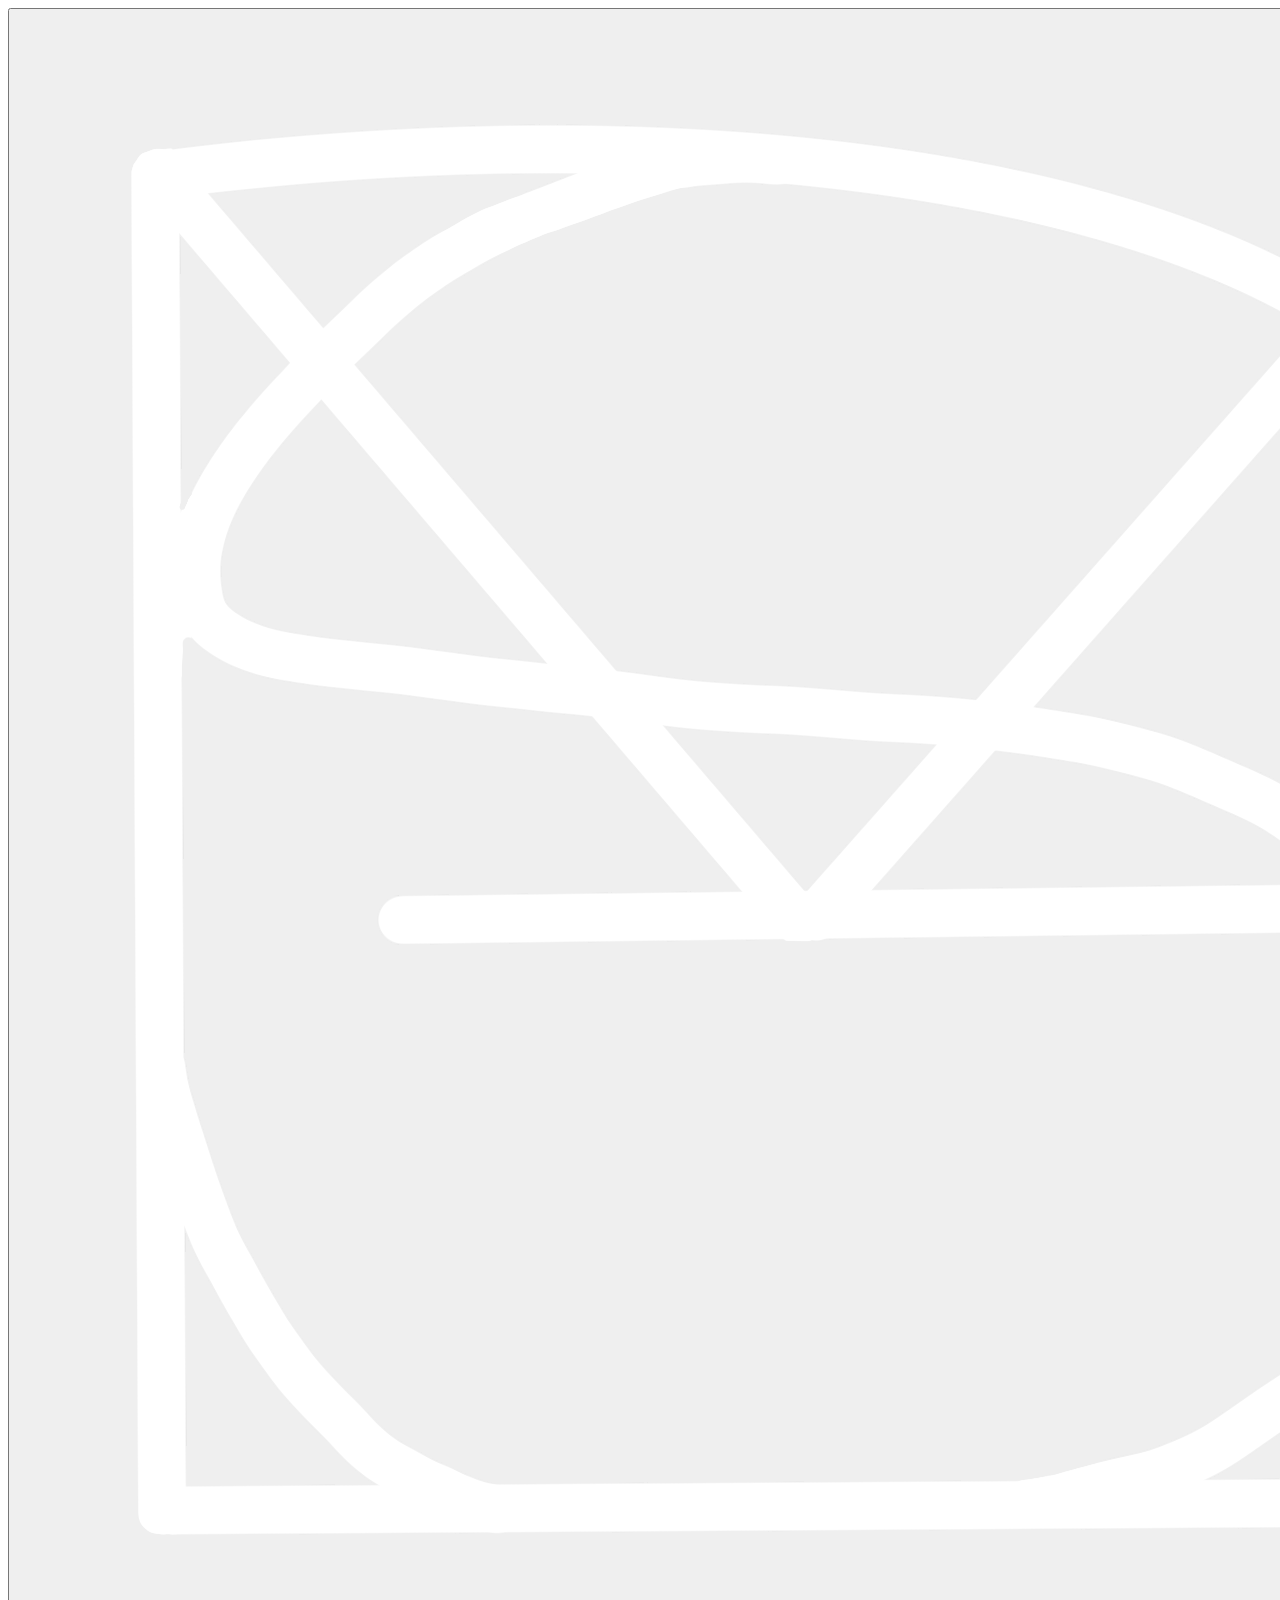
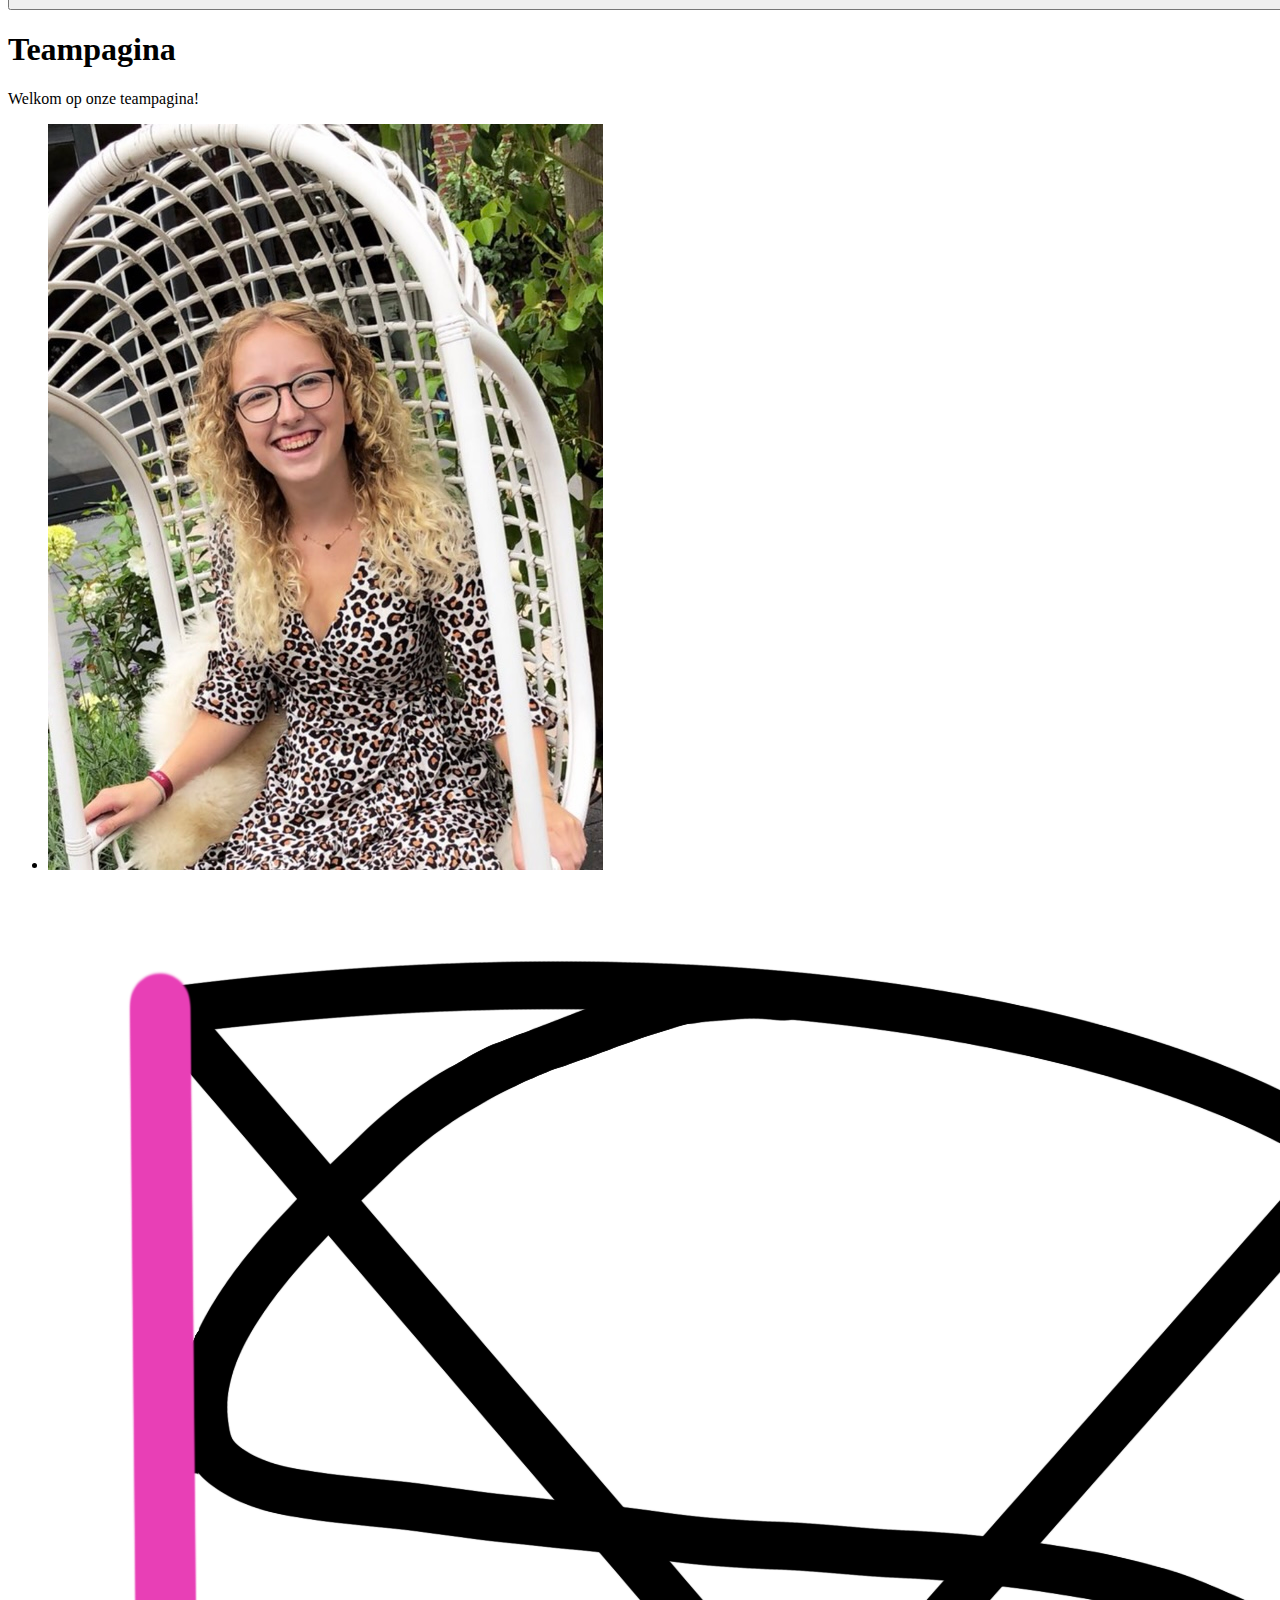
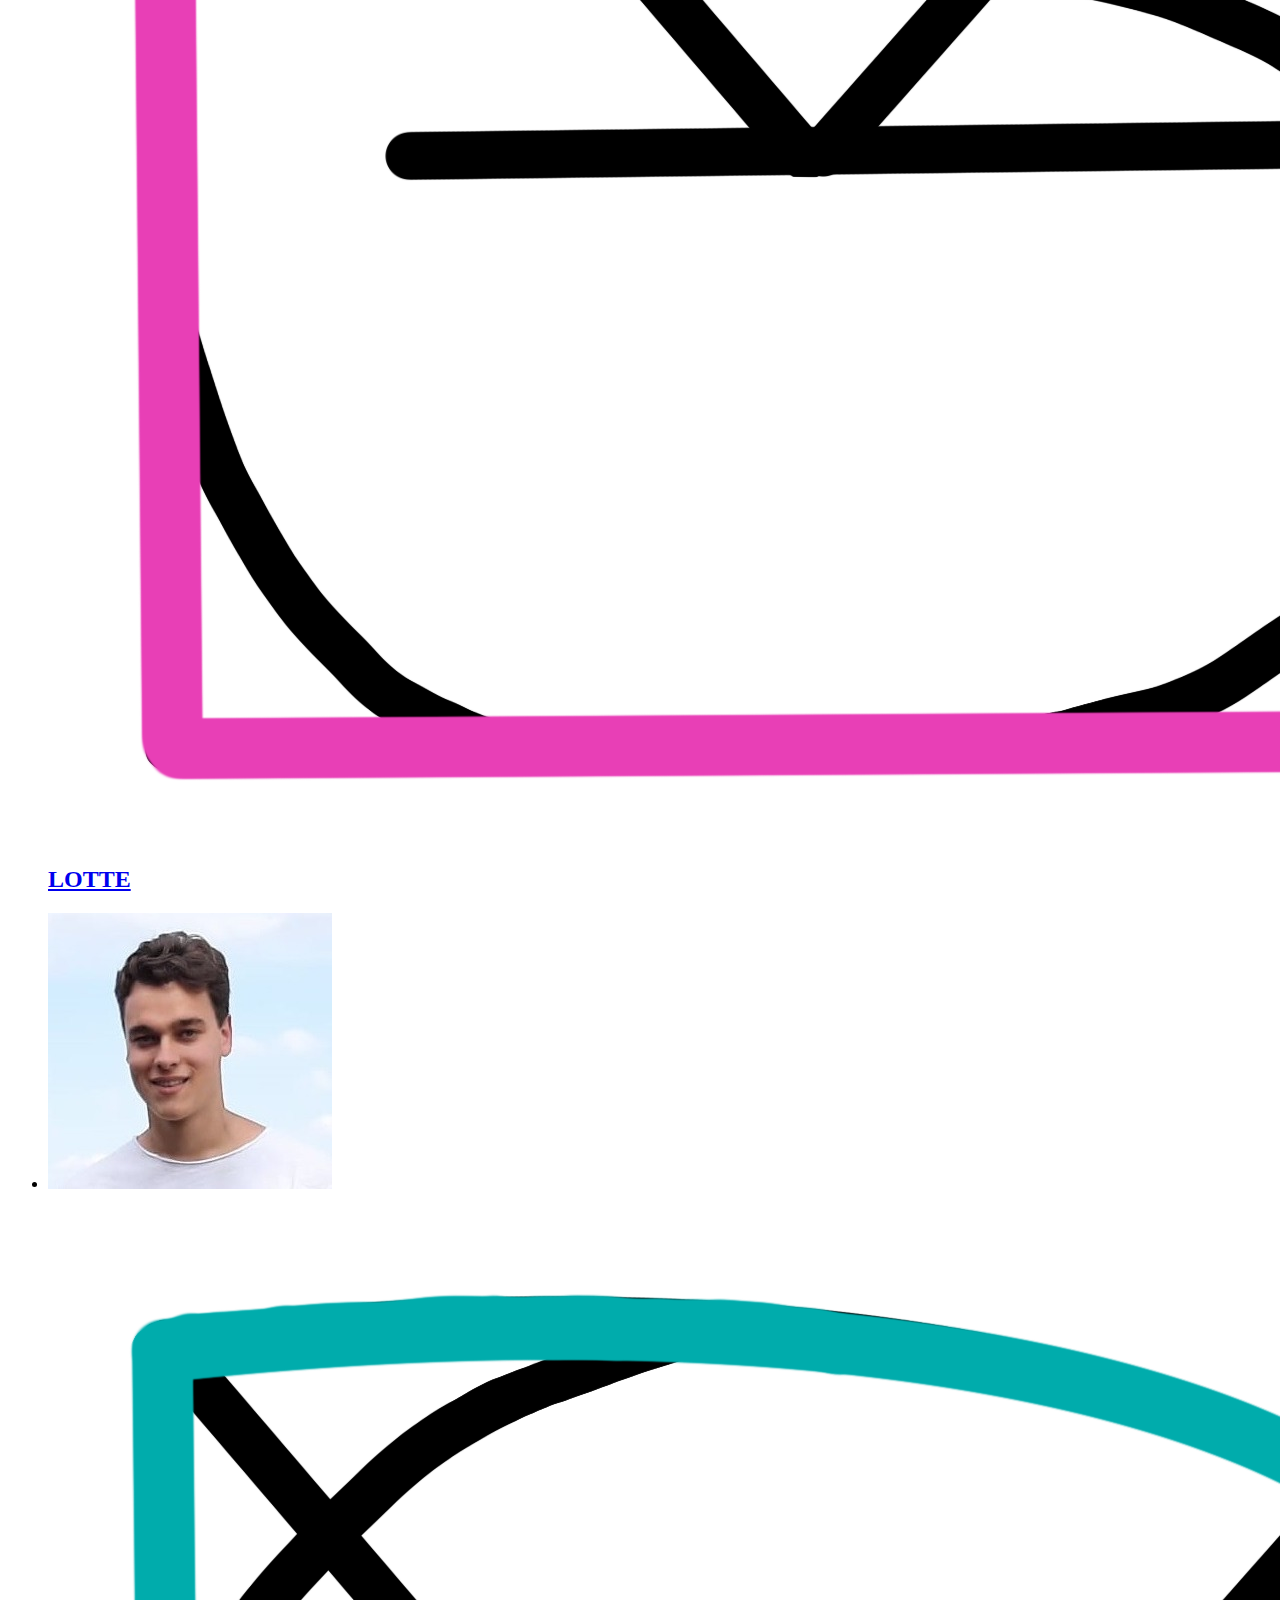
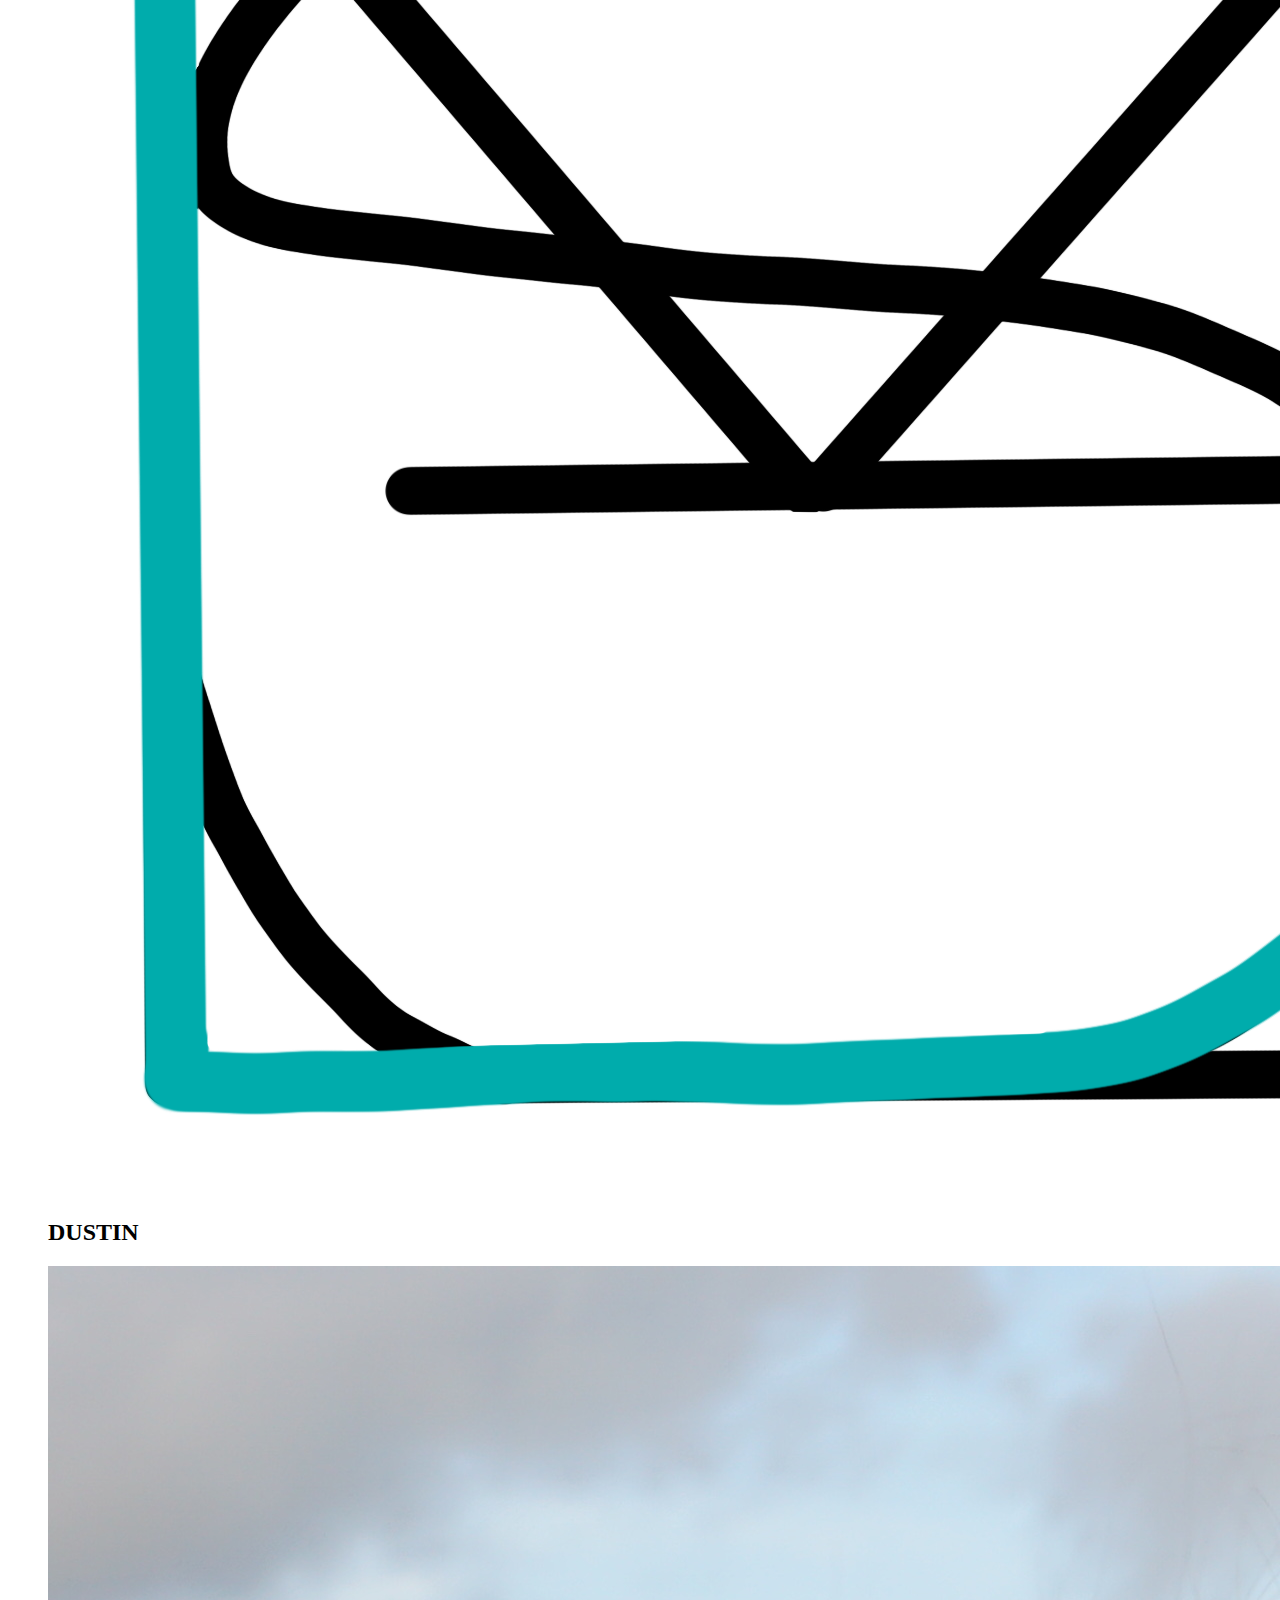
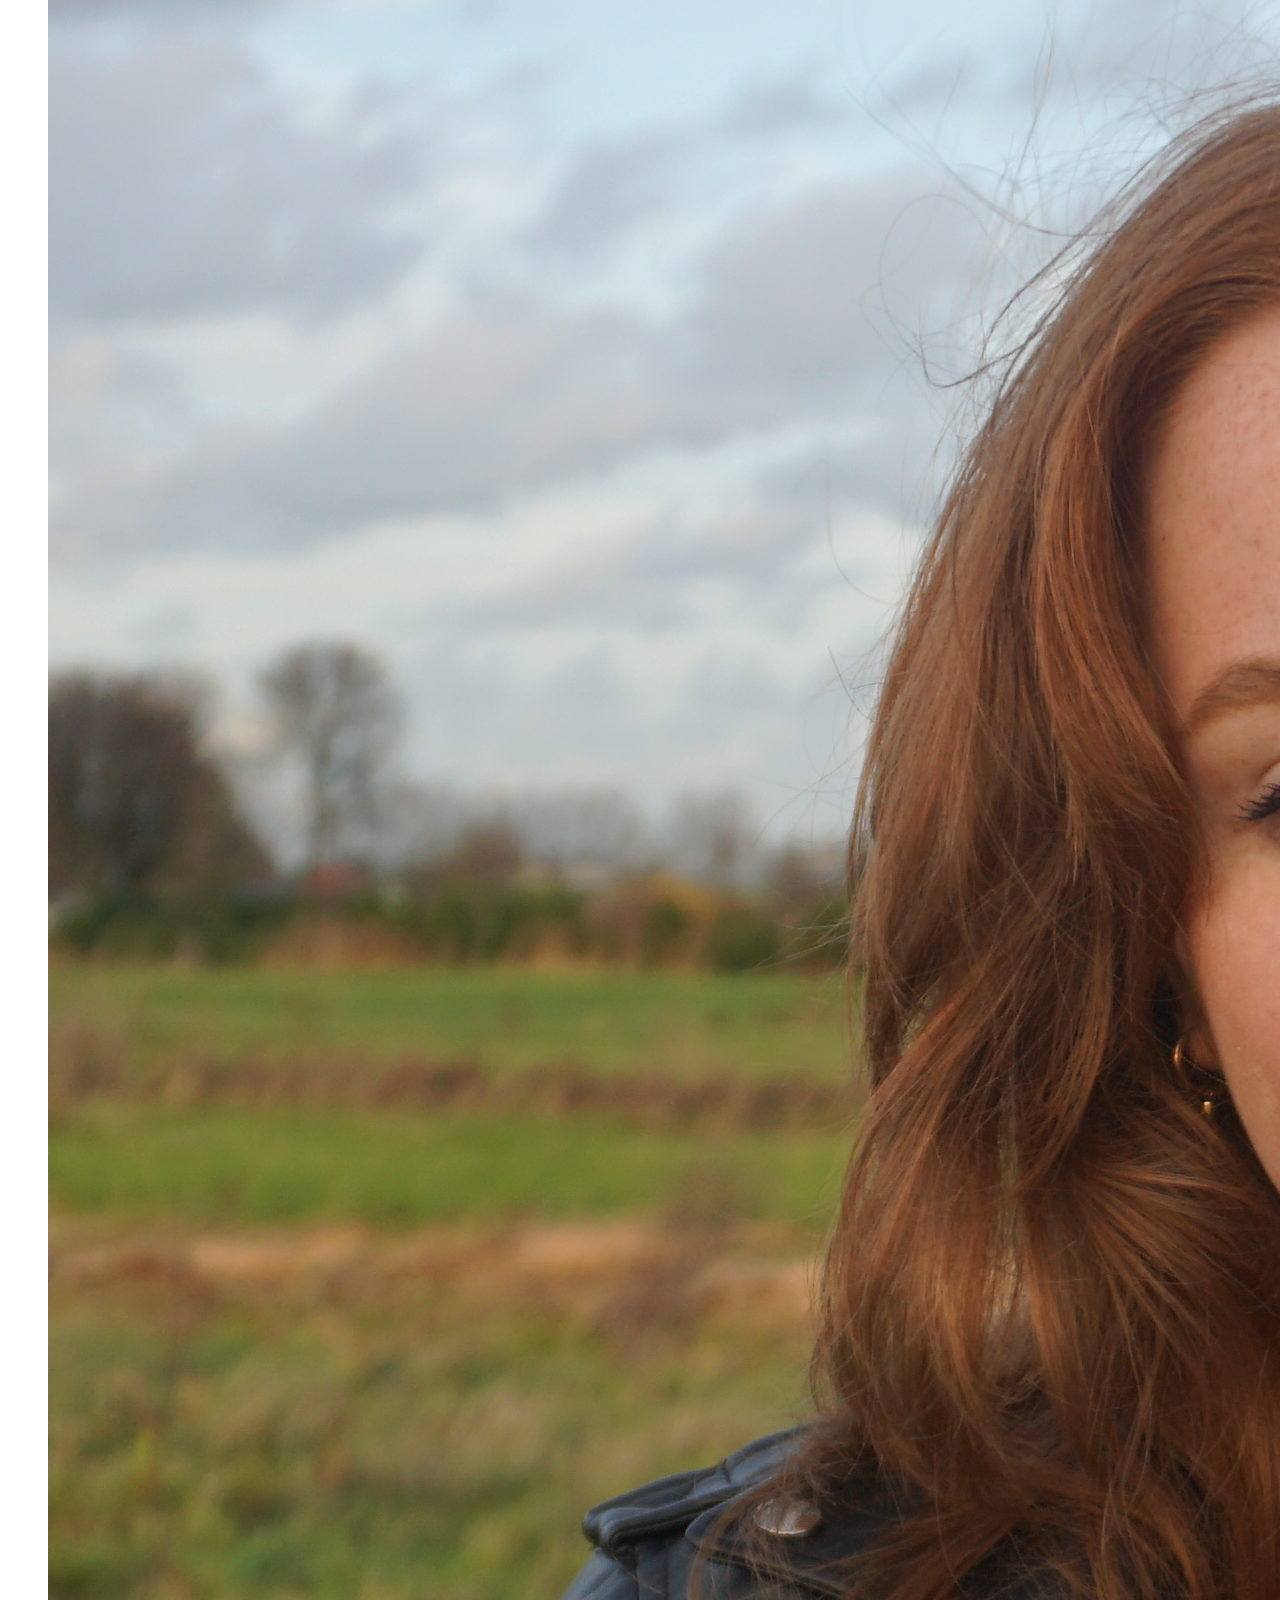
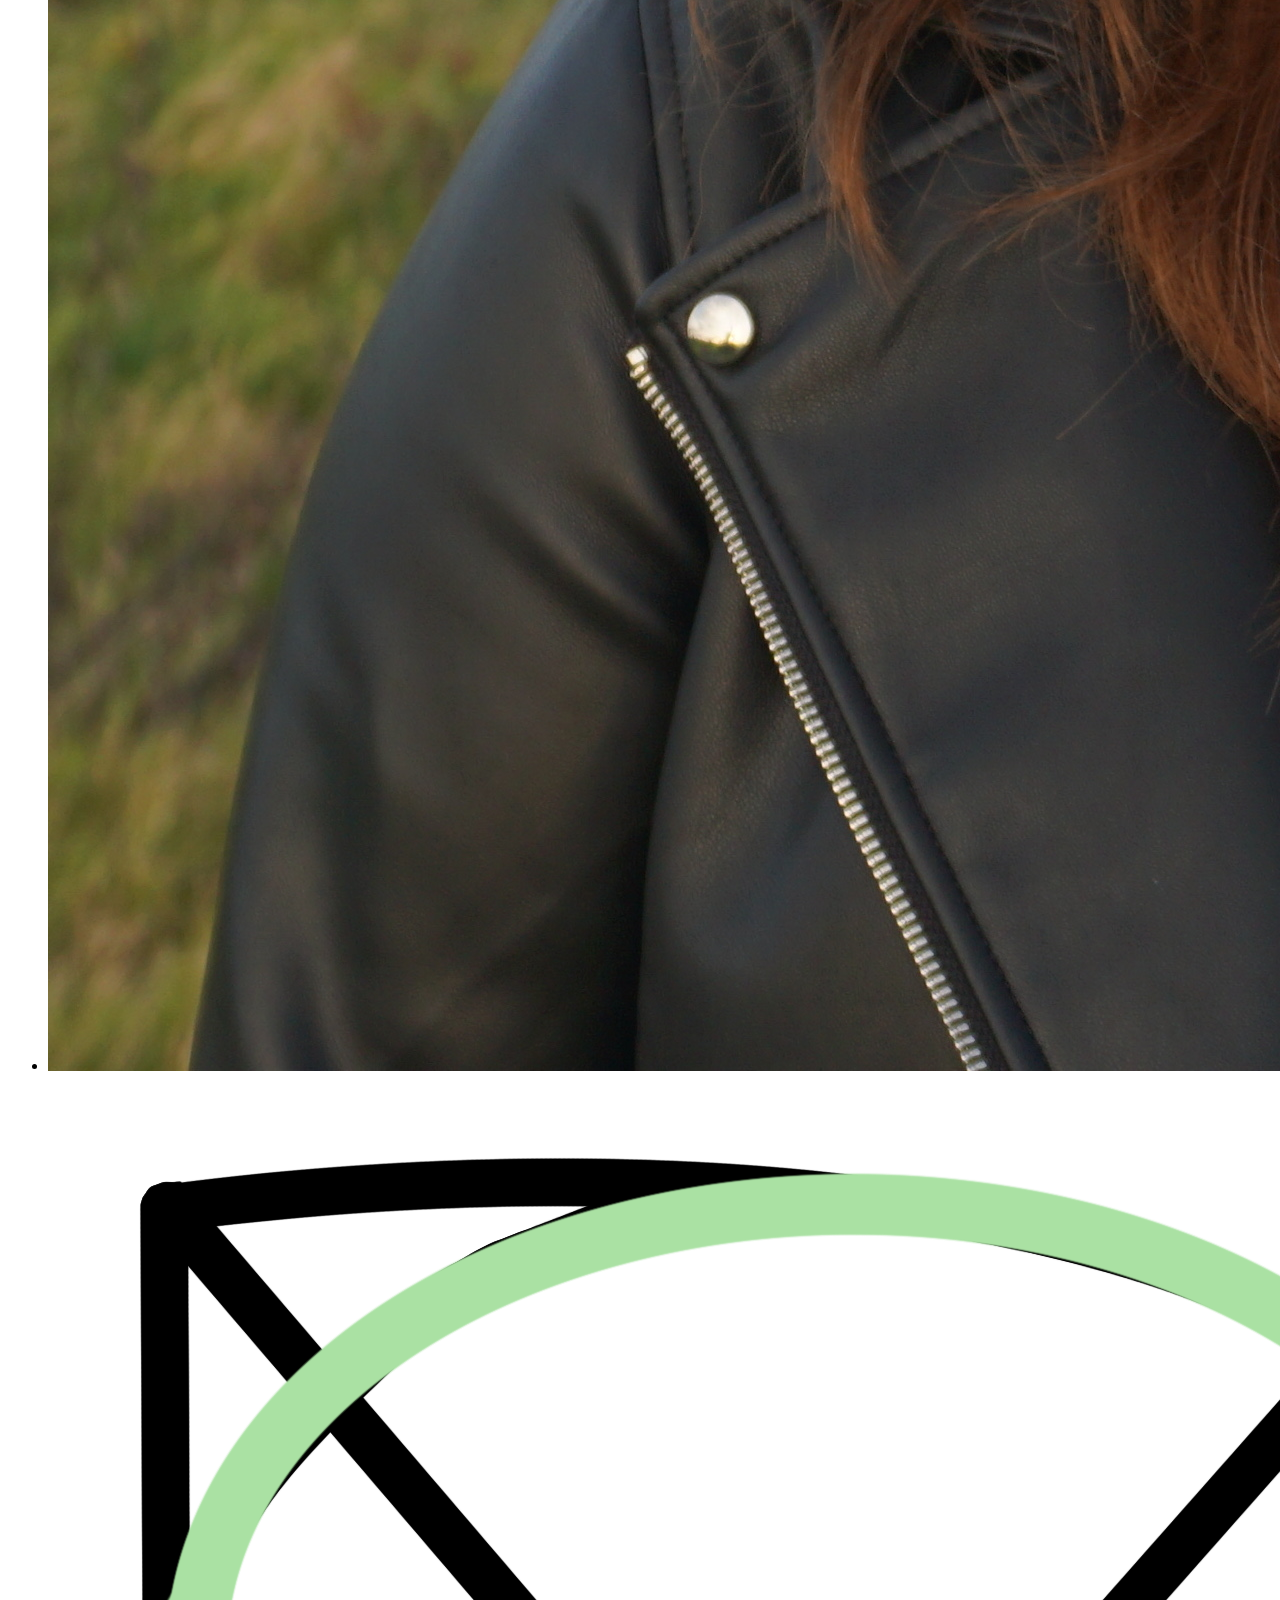
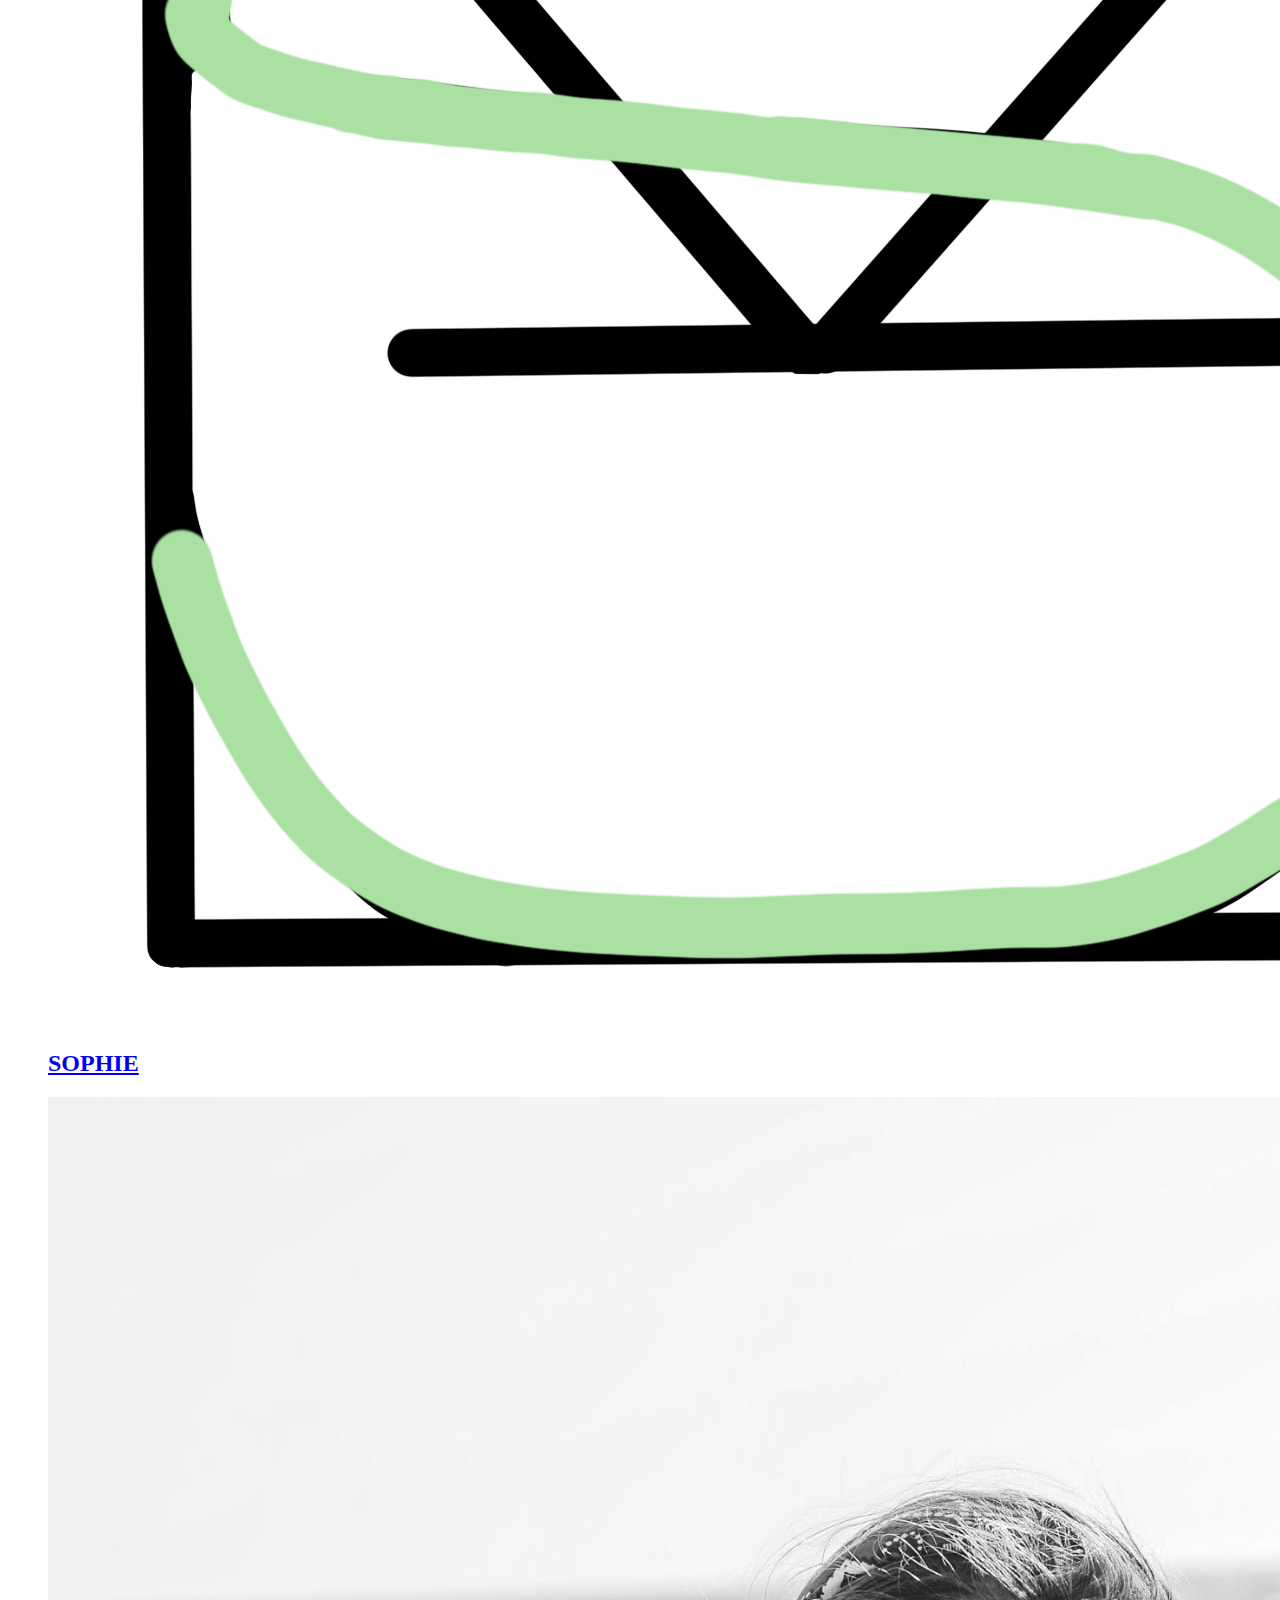
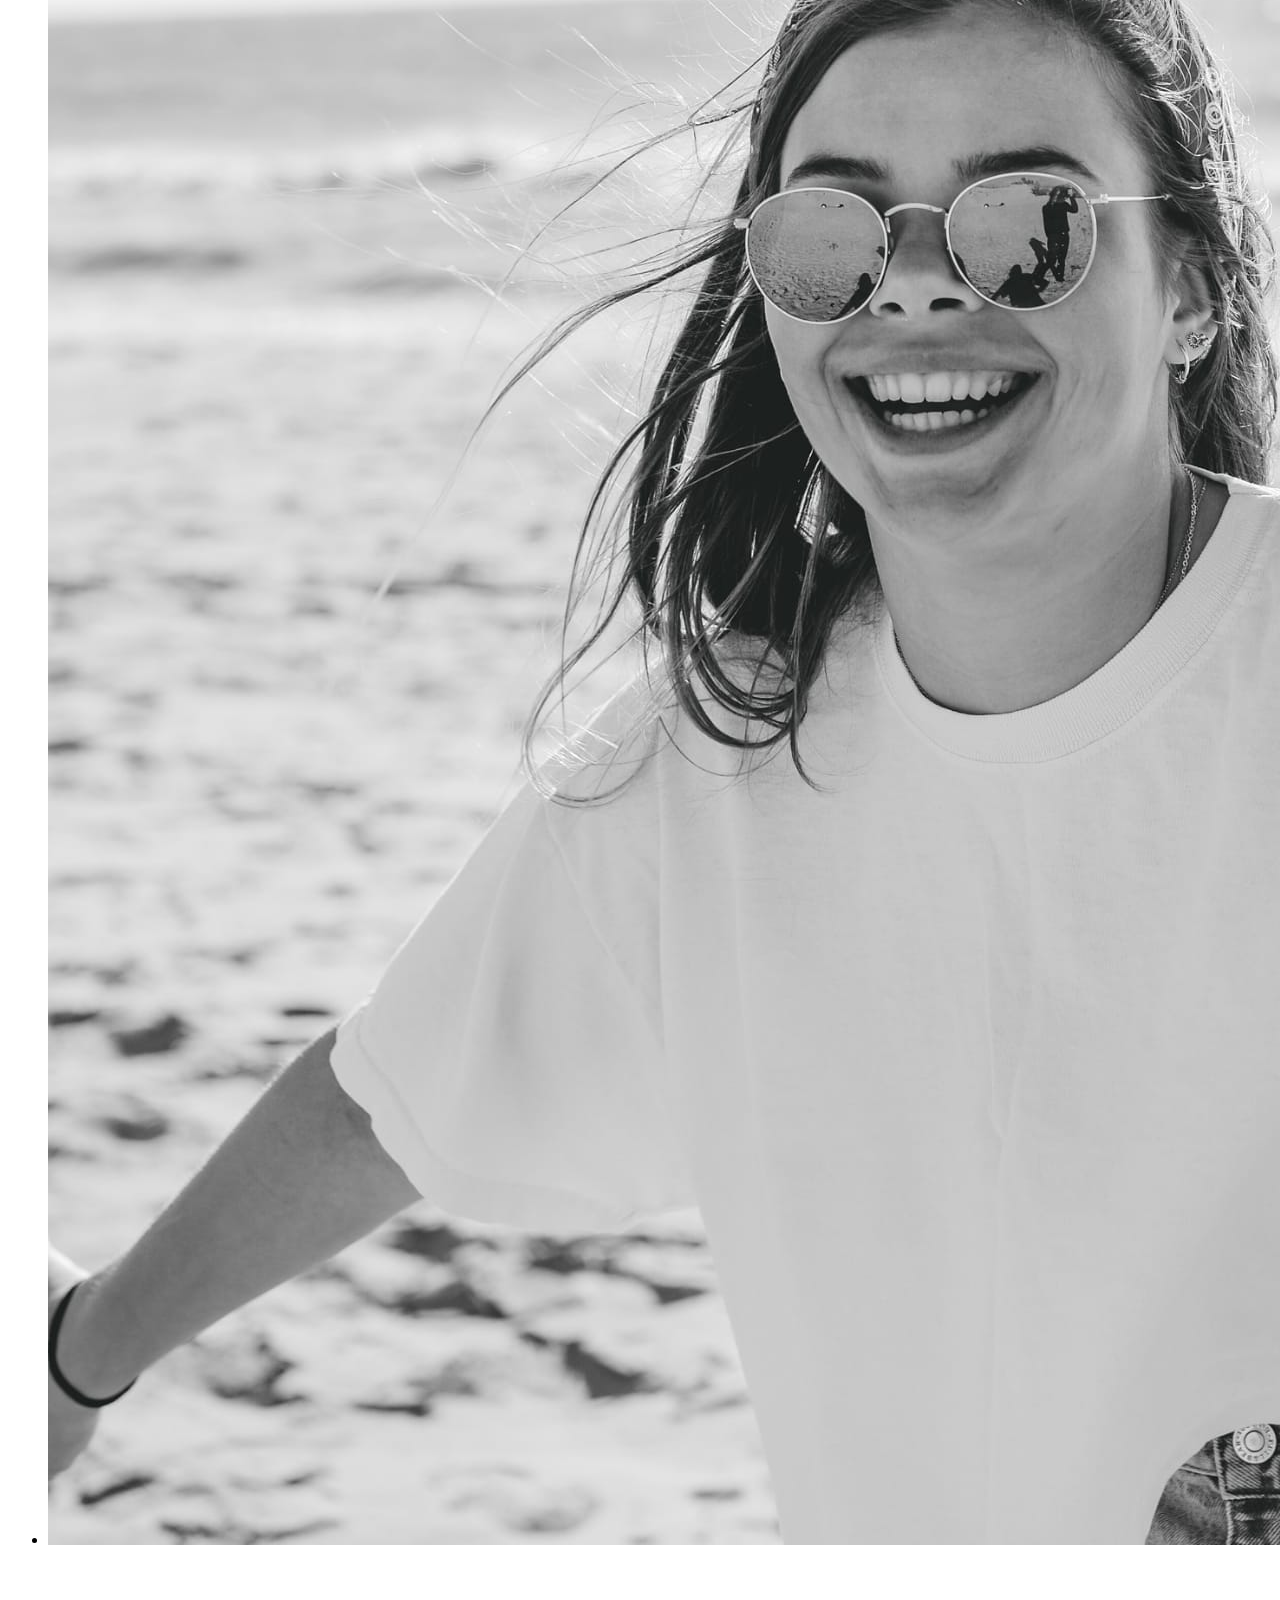
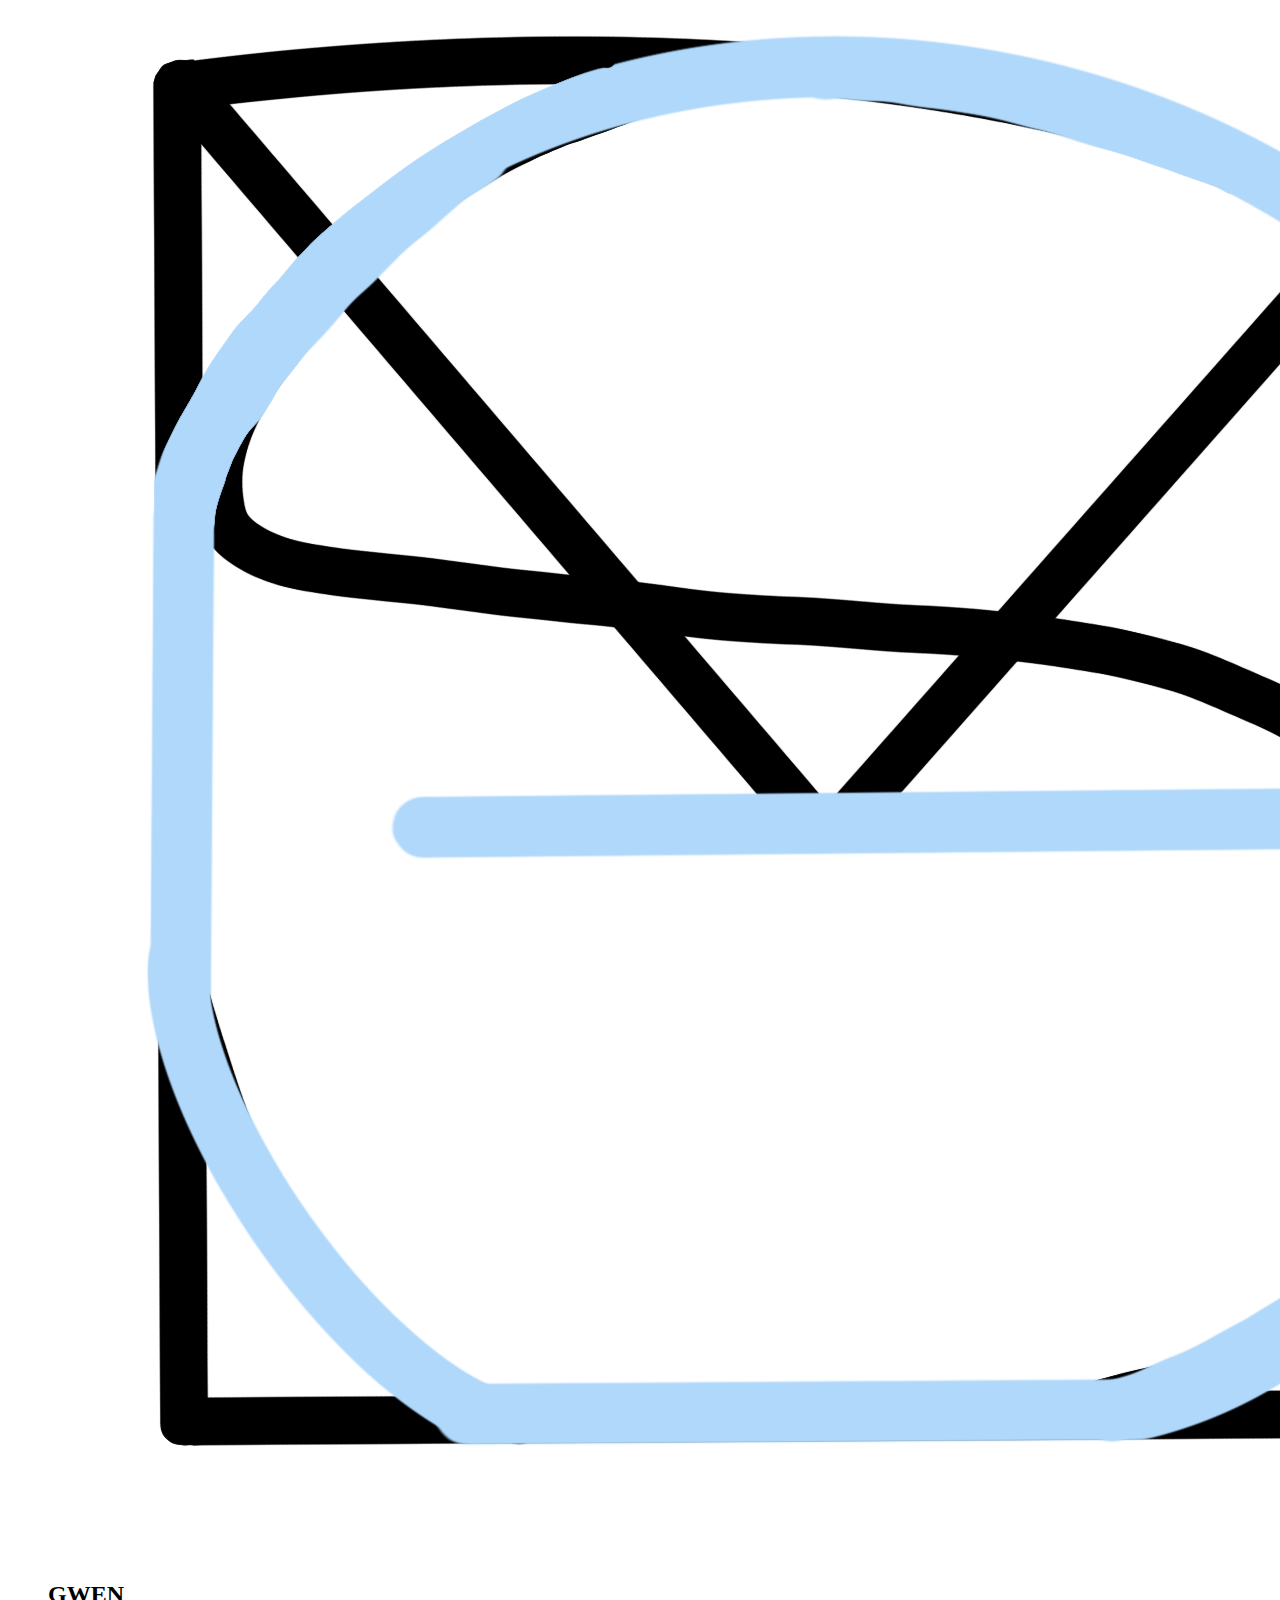
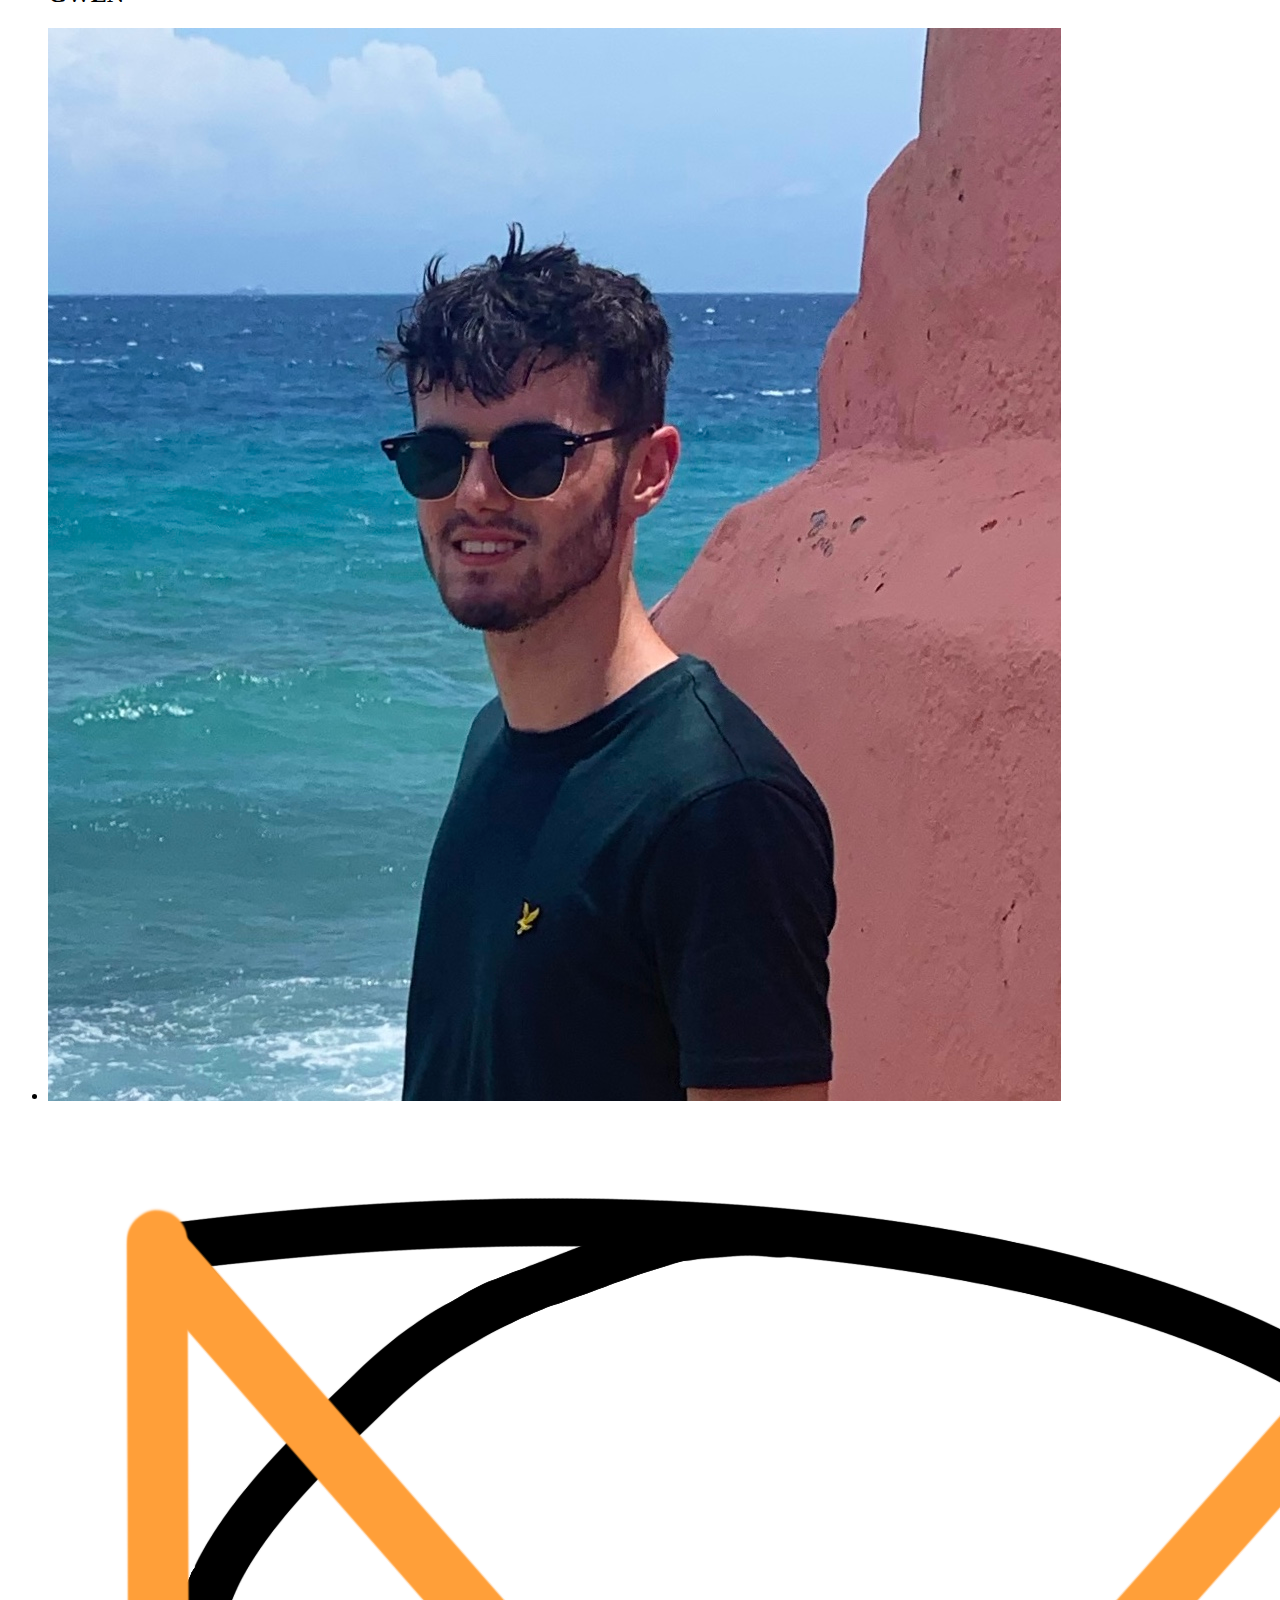
==== HTML/teampagina.html @ a1f8ea39 "lotte&sophie werkt" ====
<!DOCTYPE html>
<html lang="en">
<head>
    <meta charset="UTF-8">
    <meta name="viewport" content="width=device-width, initial-scale=1.0">
    <link rel="stylesheet" href="../css/style-team.css">

    <title>Teampagina</title>
</head>
<body>
    <main>

    <nav>
    <button><img src="../images/logo-wit.png" alt="logo"></button>
    <h1>Teampagina</h1>
    </nav>

    <p>Welkom op onze teampagina!</p>
    <ul>
        <li>
            <a href="../lotte-kaartje/index.html">
                <img src="../images/Lotte.jpg" alt="Foto Lotte">
                <img src="../images/letter-lotte.png" alt="letter lotte">
                <h2>LOTTE</h2>
            </a>
        </li>
        <li>
            <a>
                <img src="../images/Dustin.jpeg" alt="Foto Dustin">
                <img src="../images/letter-dustin.png" alt="Foto Lotte">
                <h2>DUSTIN</h2>
            </a>
        </li>
        <li>
            <a href="../sophie-kaartje/index.html">
                <img src="../images/sophie.JPG" alt="Foto Sophie">
                <img src="../images/letter-sophie.png" alt="Foto Lotte">
                <h2>SOPHIE</h2>
            </a>
        </li>
        <li>
            <a>
                <img src="../images/gwen.jpeg" alt="Foto Gwen">
                <img src="../images/letter-gwen.png" alt="Foto Lotte">
                <h2>GWEN</h2>
            </a>
        </li>
        <li>
            <a>
                <img src="../images/mark.jpg" alt="Foto Mark">
                <img src="../images/letter-mark.png" alt="Foto Lotte">
                <h2>MARK</h2>
            </a>
        </li>
    </ul>
</main>

<script src="../js/script-team.js"></script>
</body>
</html>
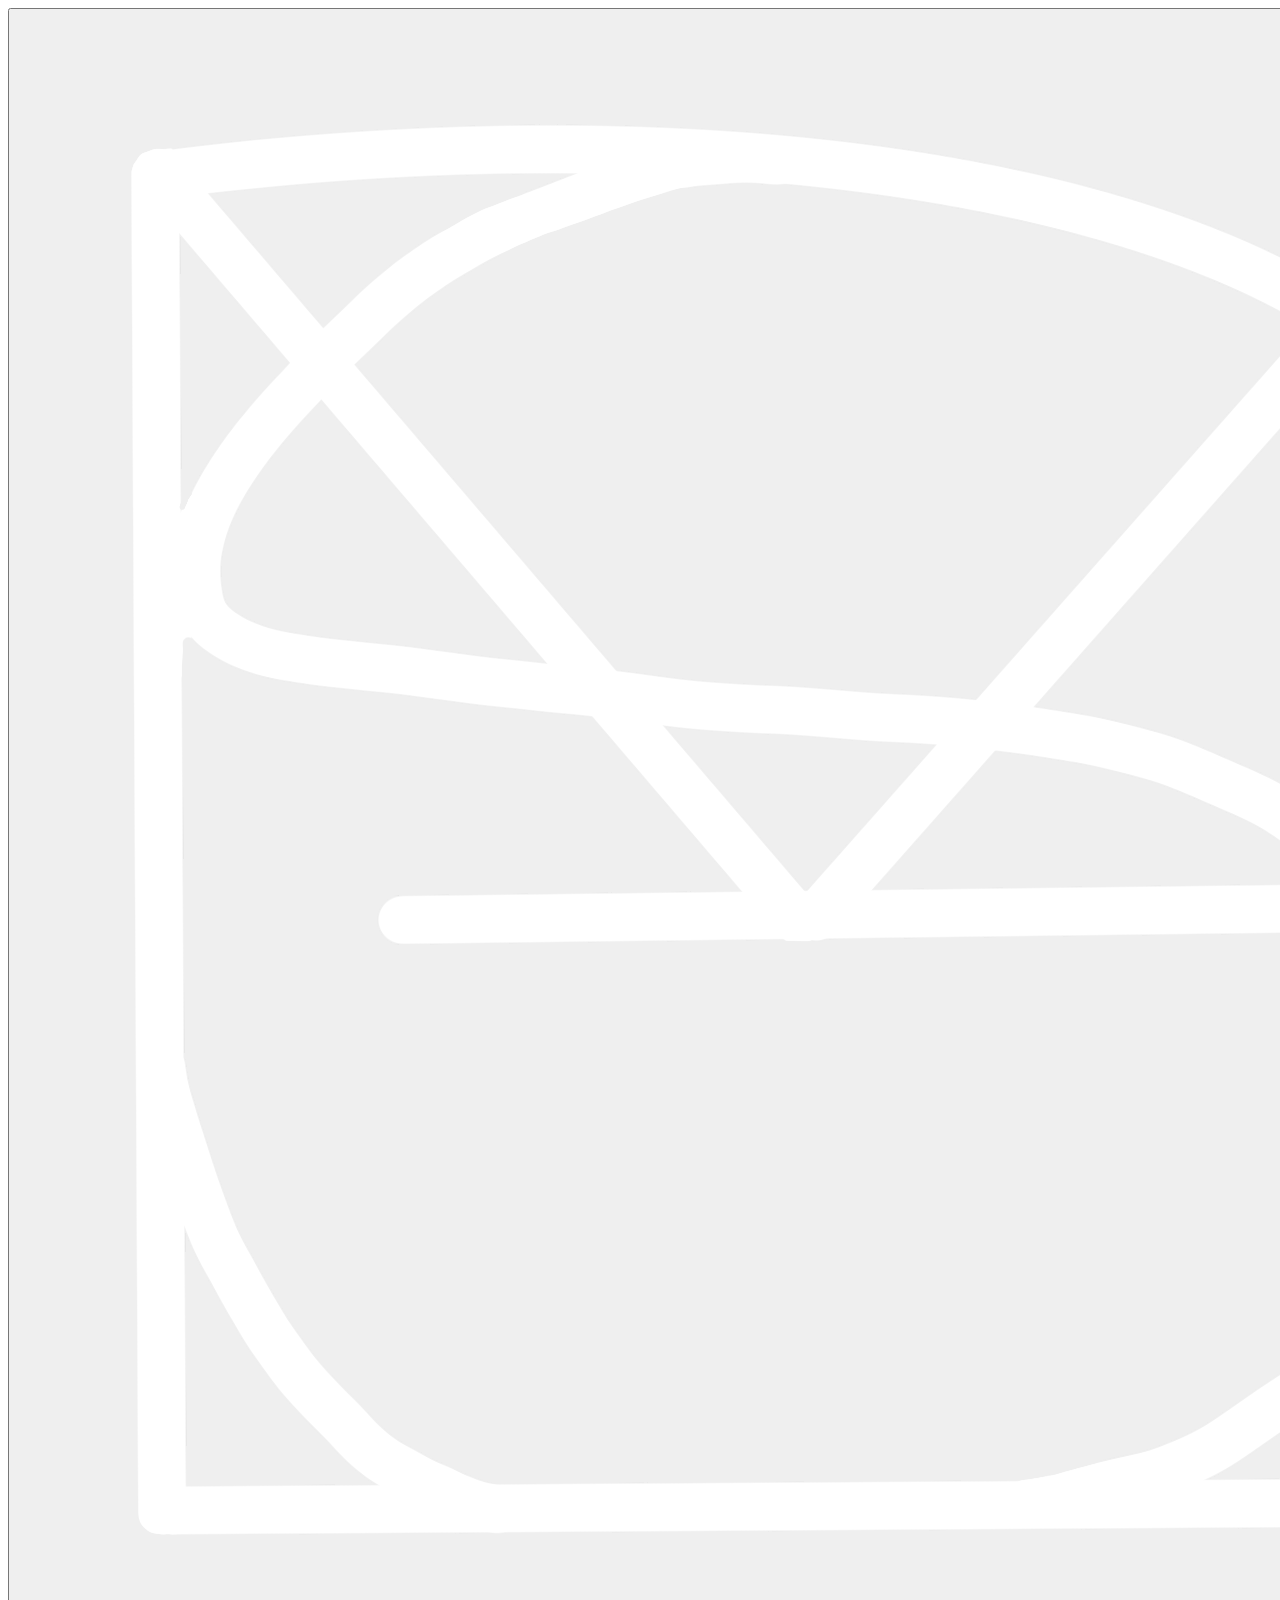
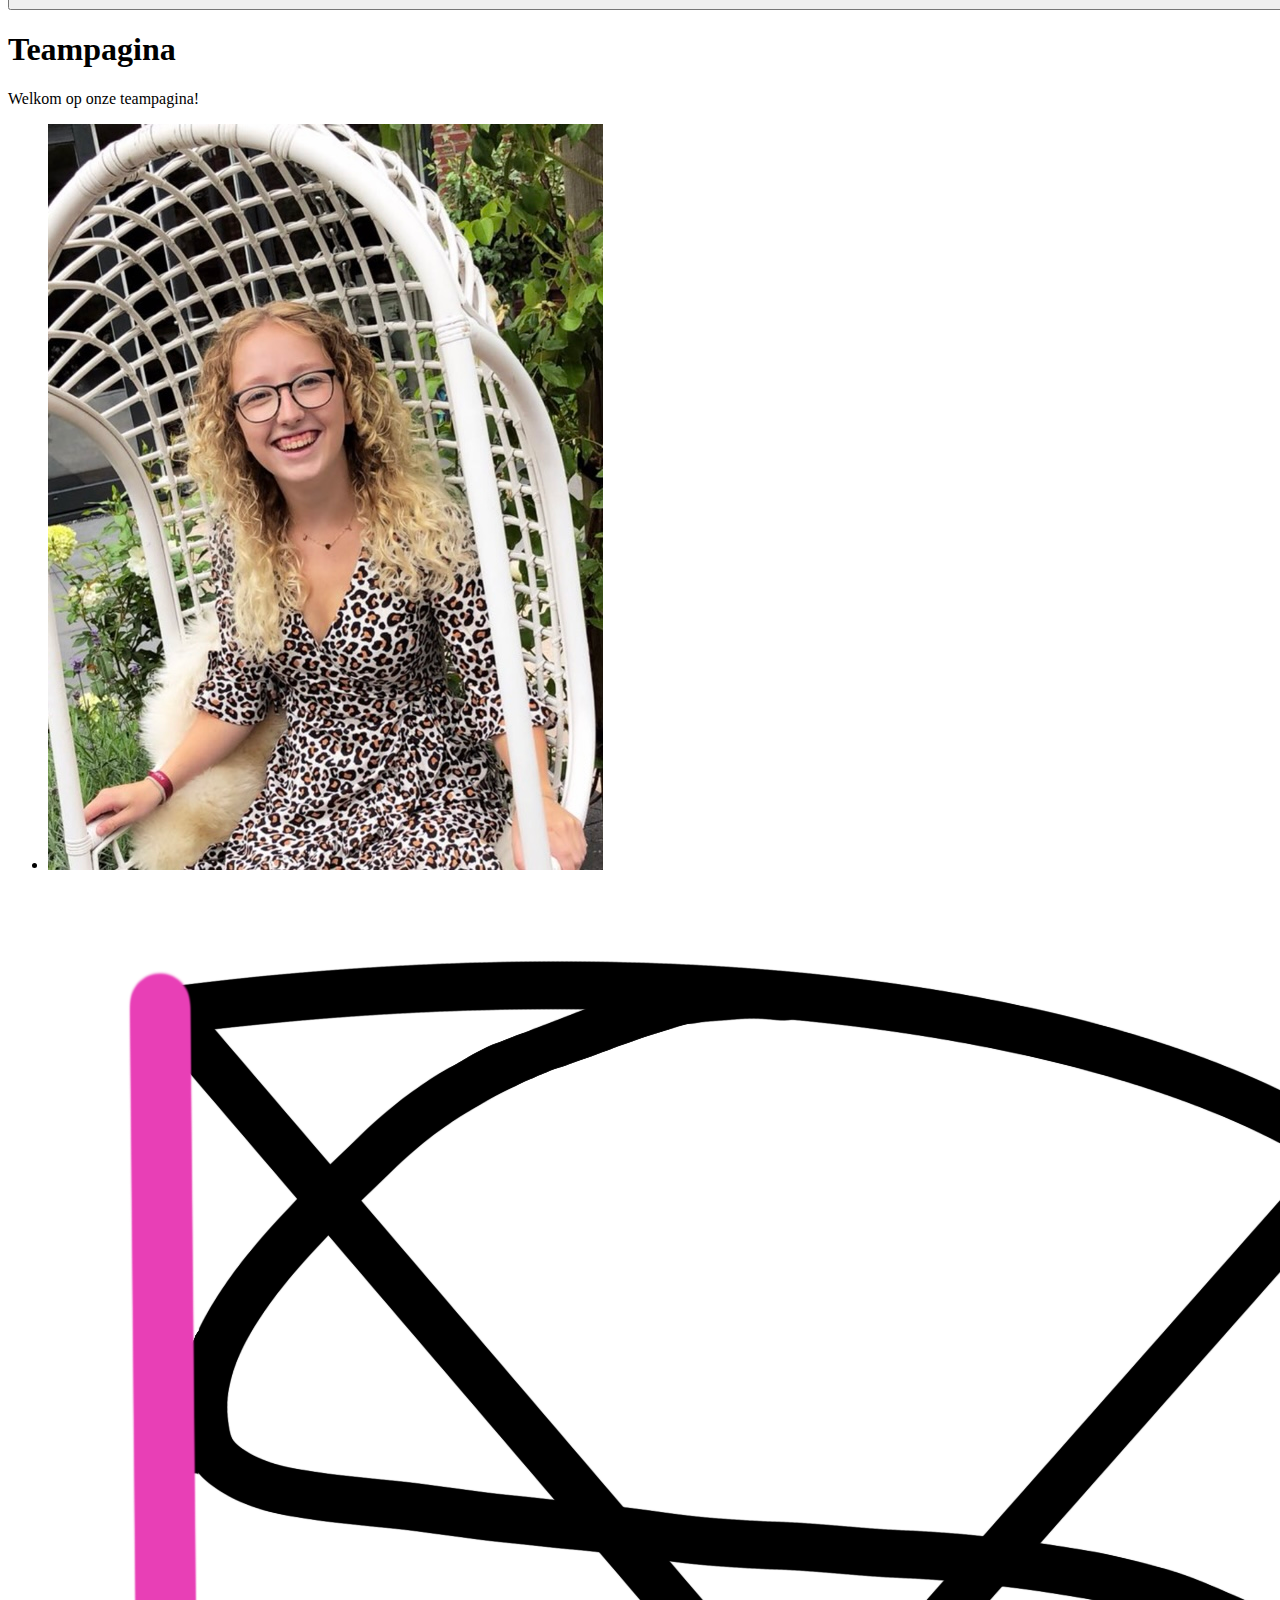
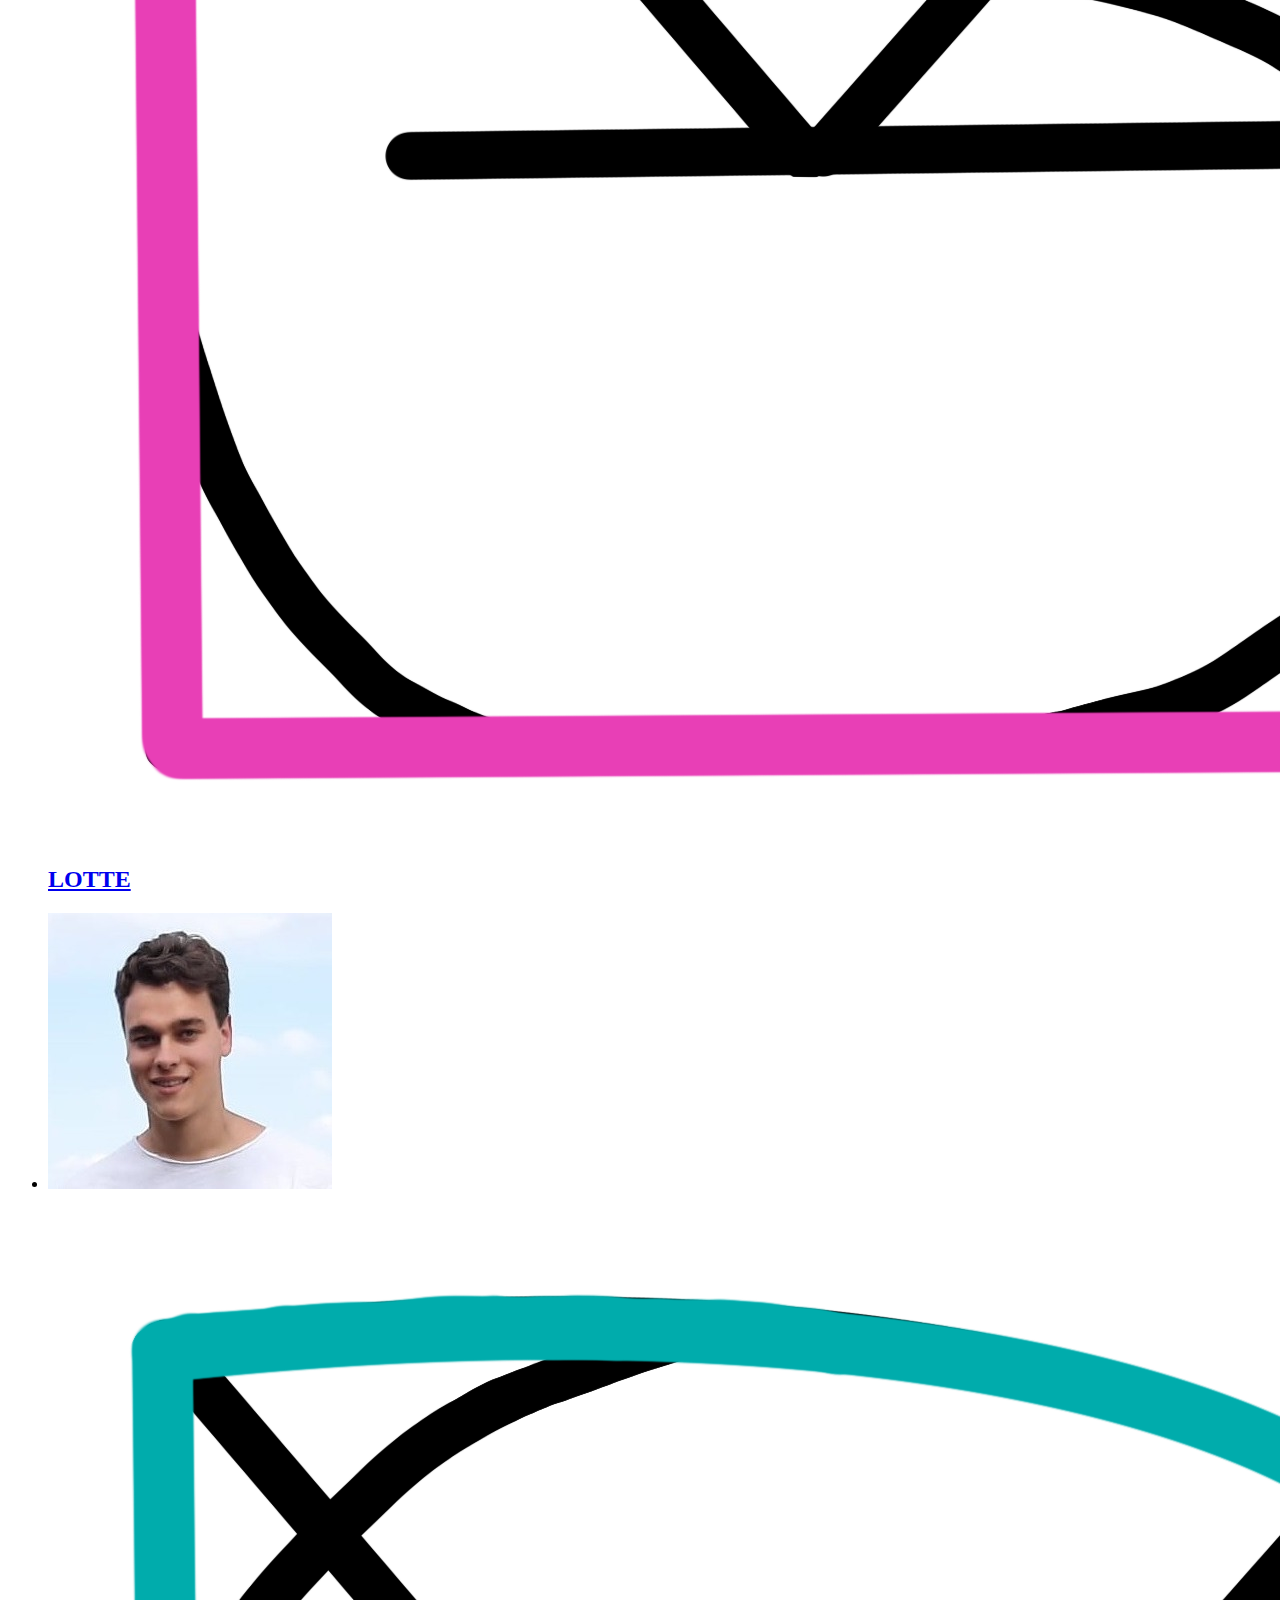
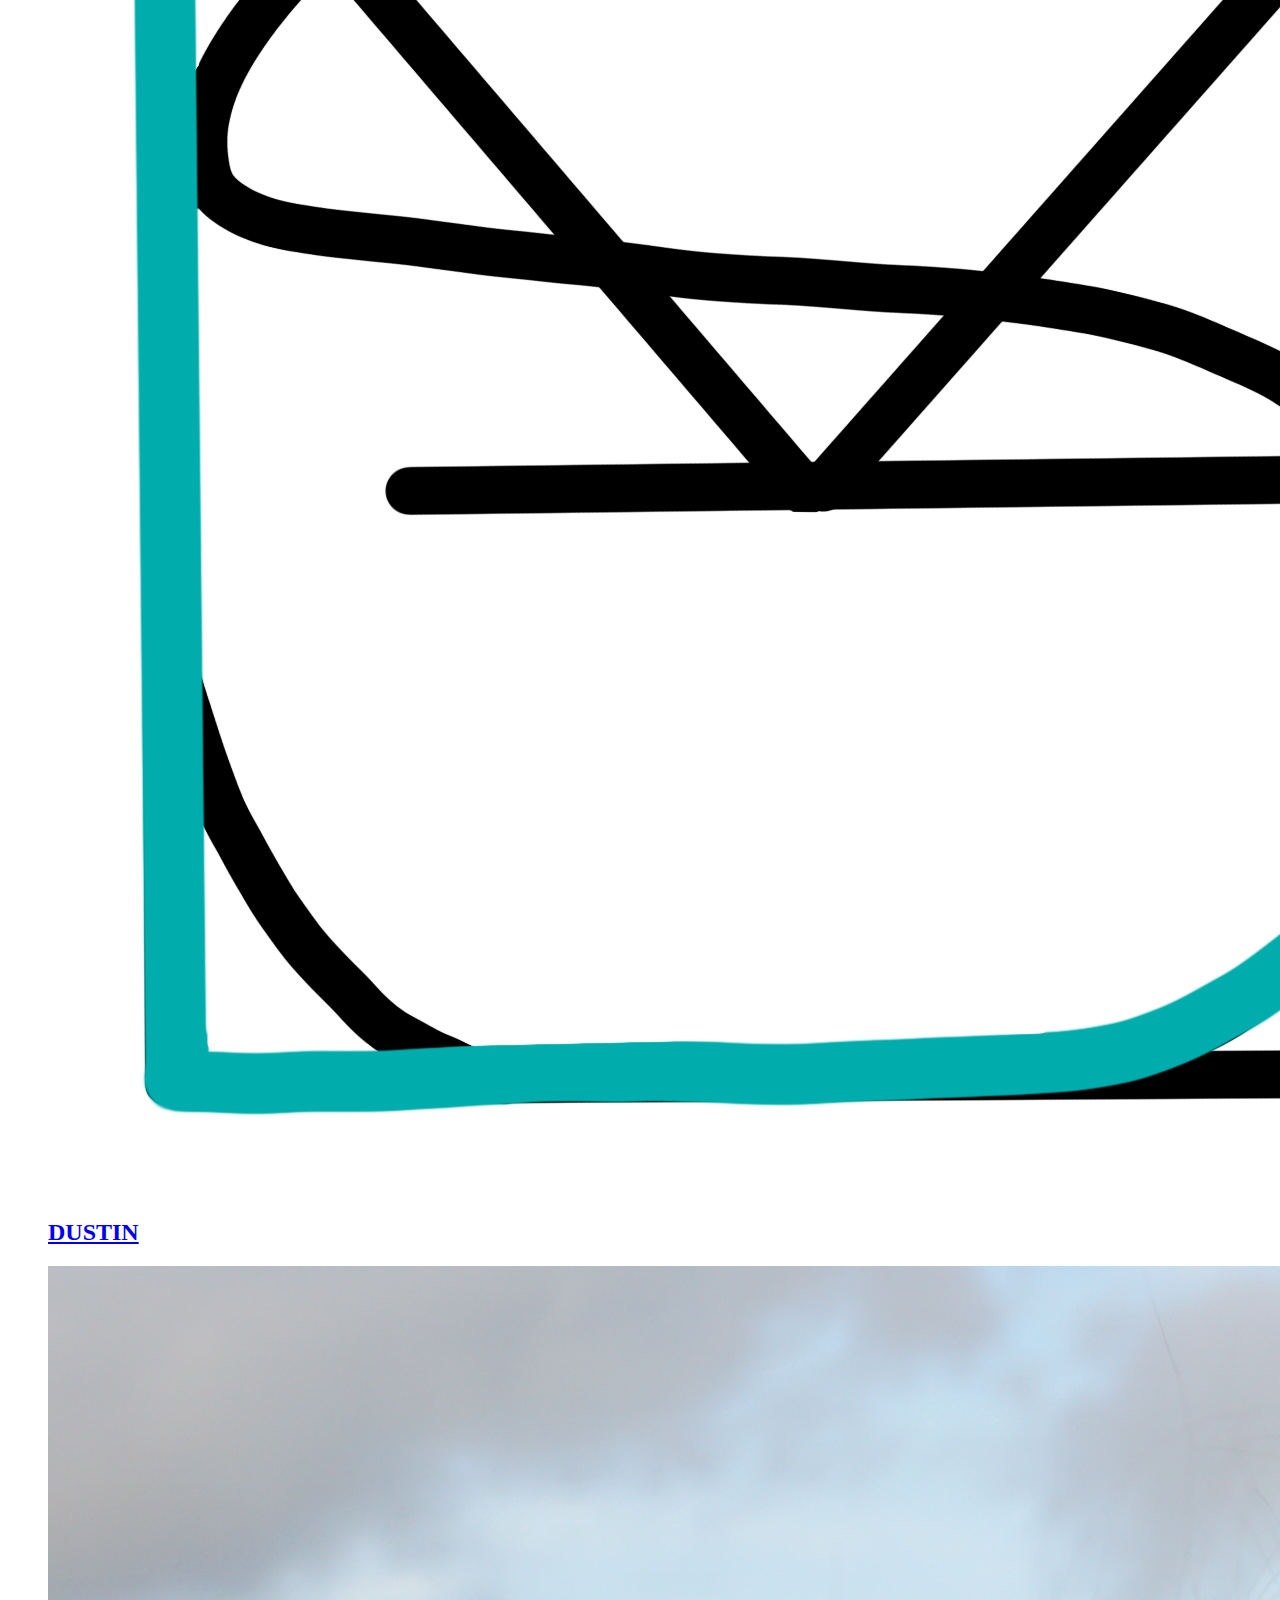
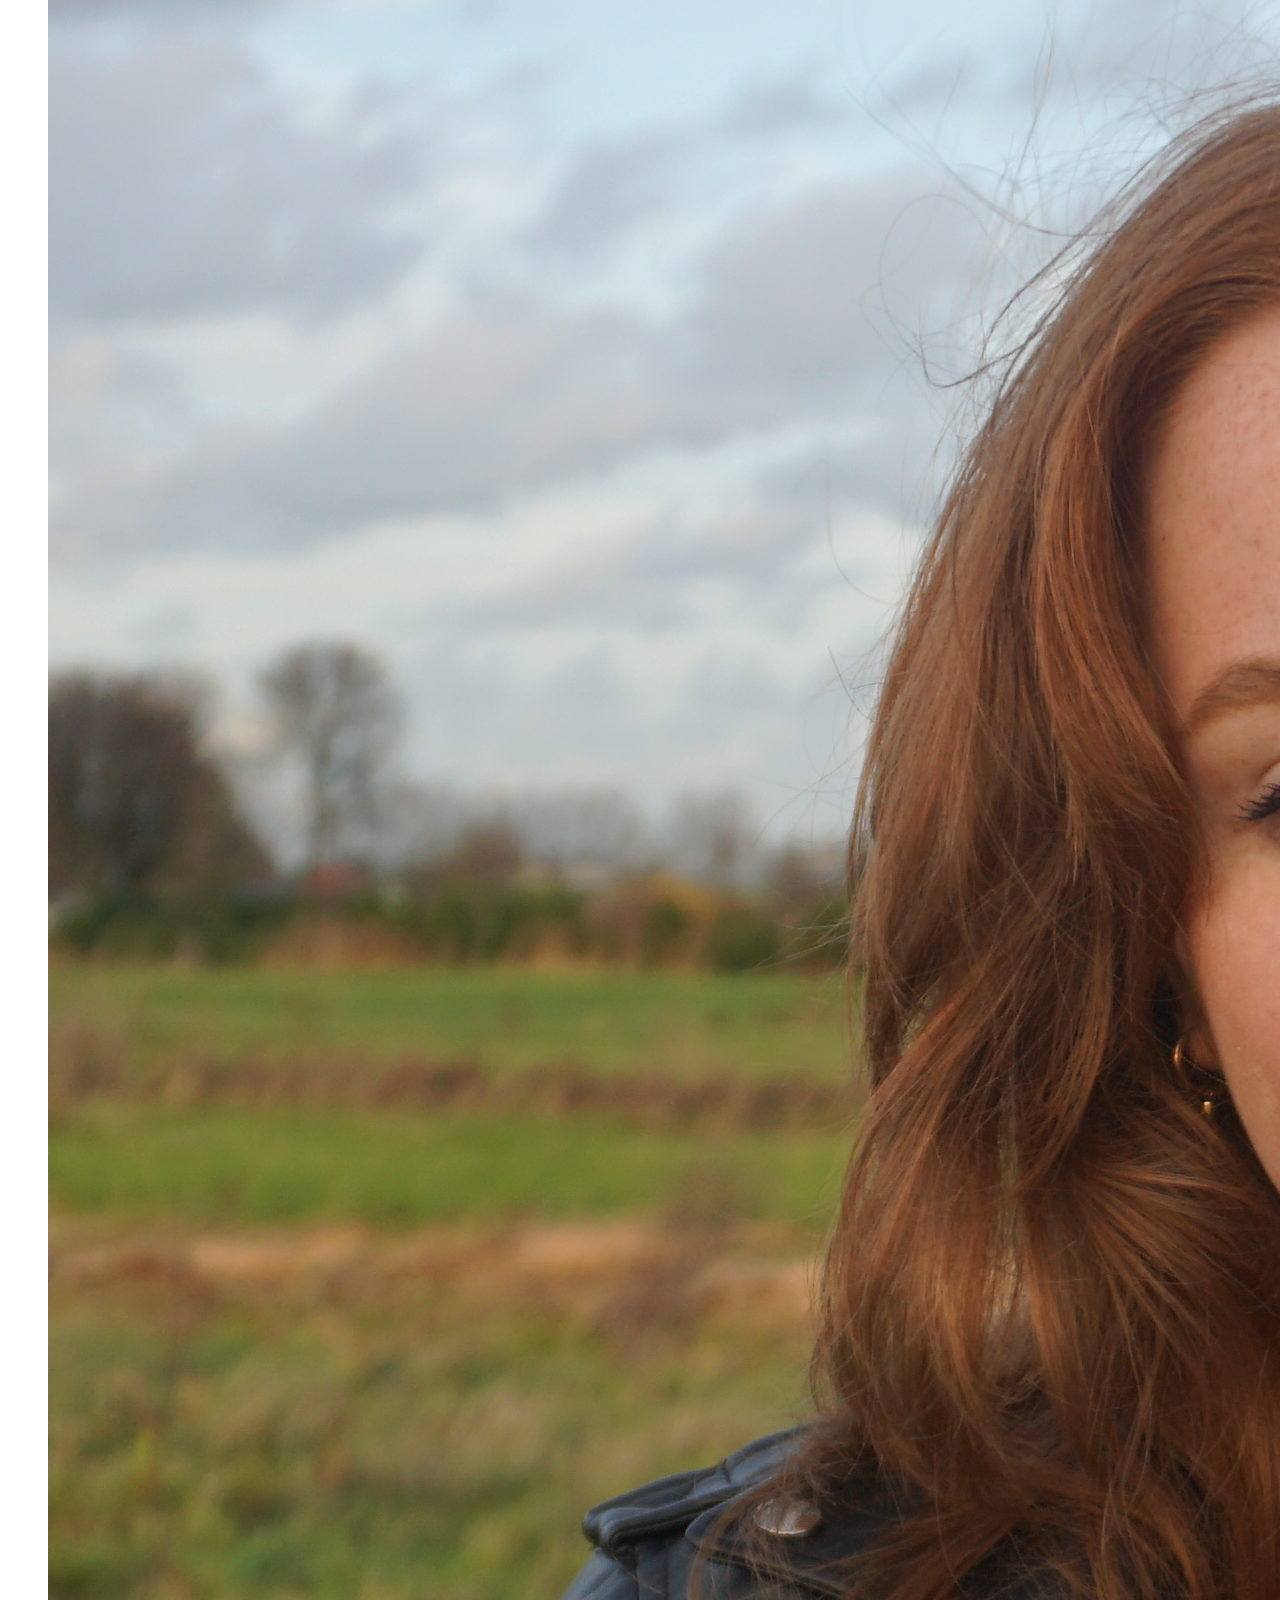
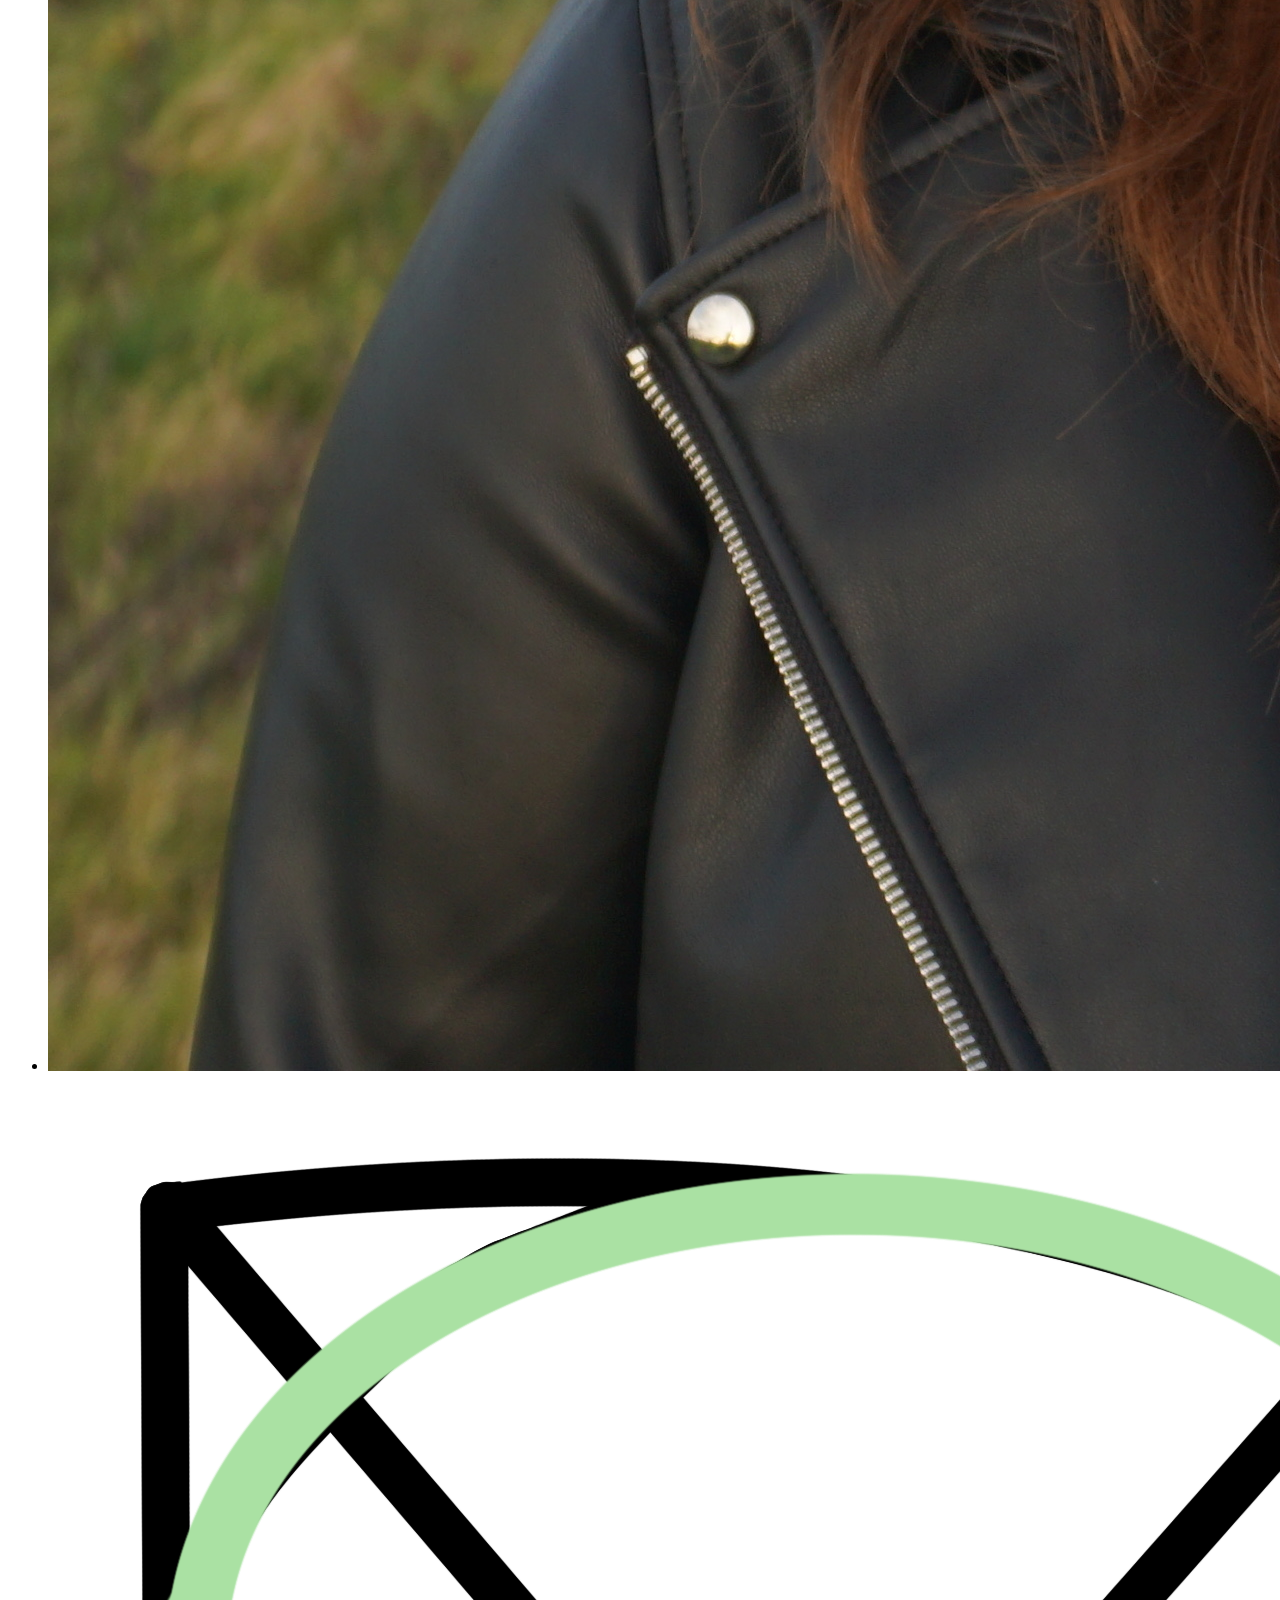
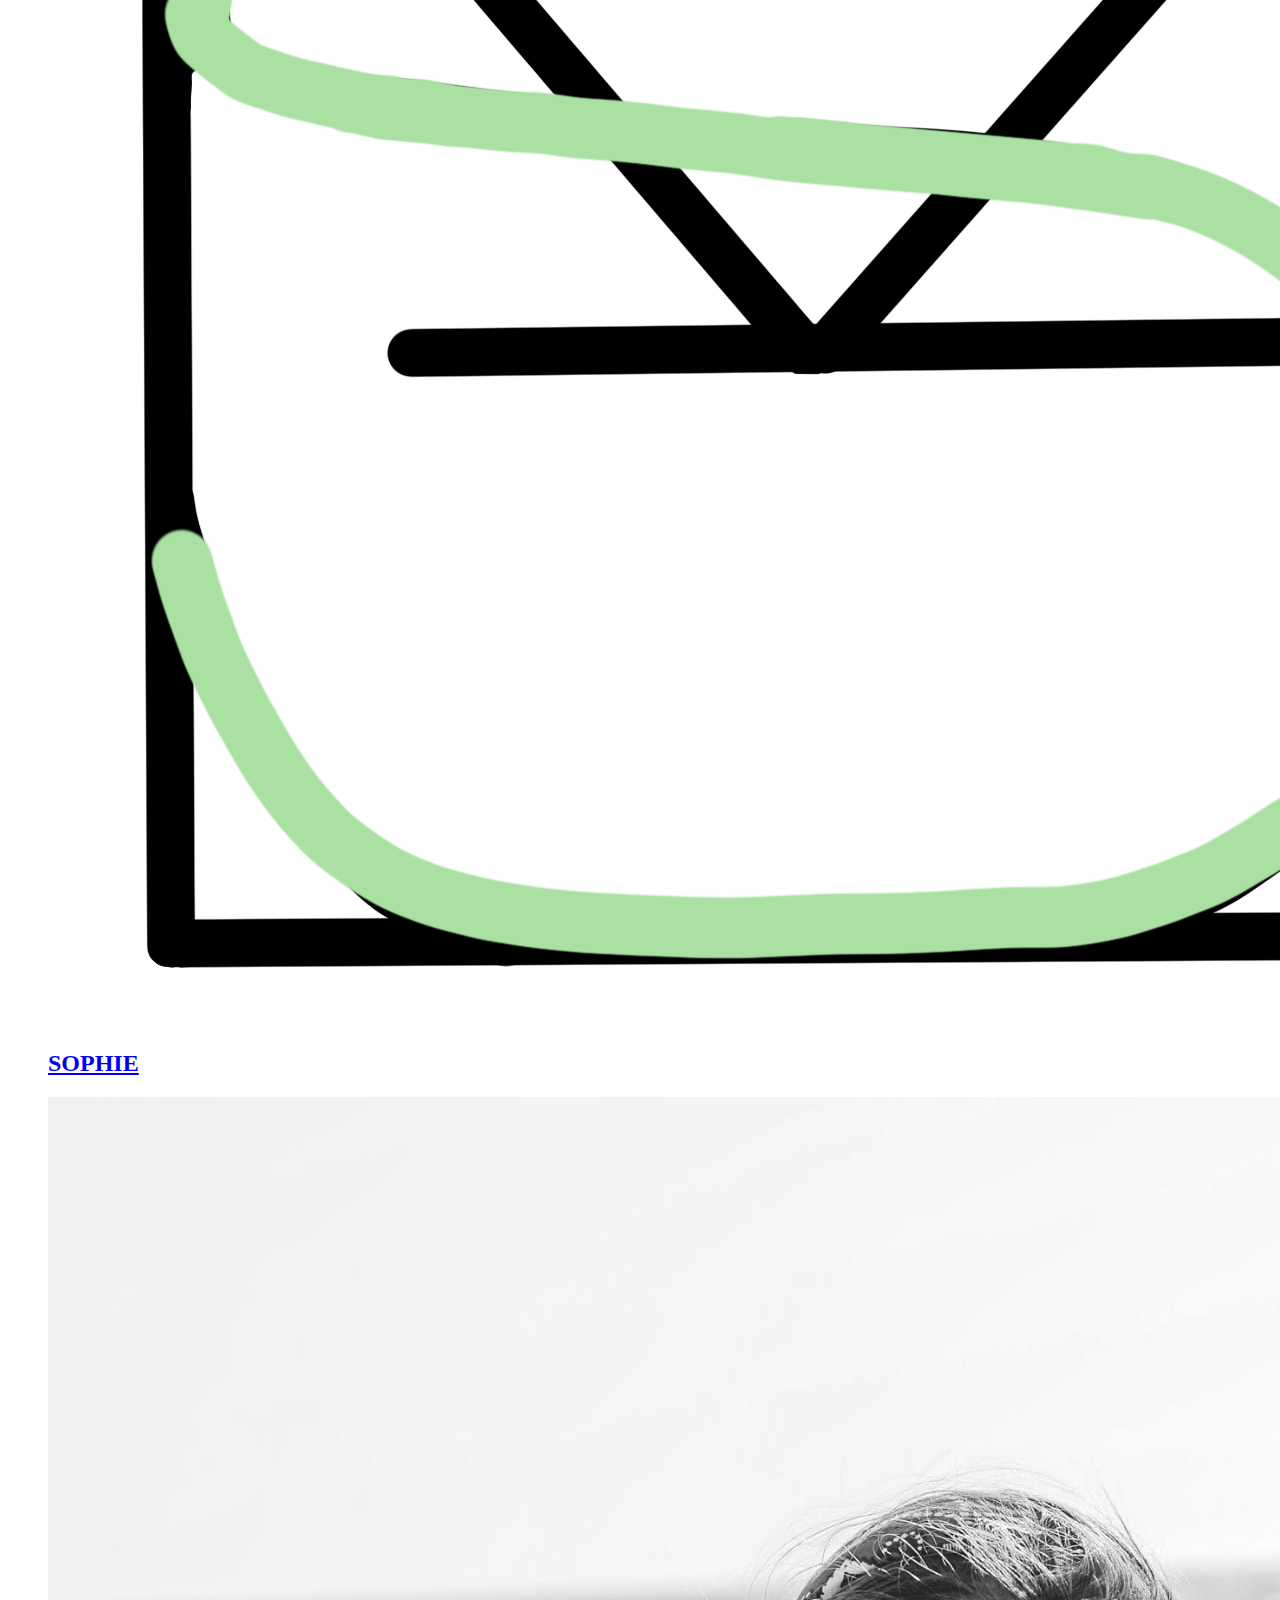
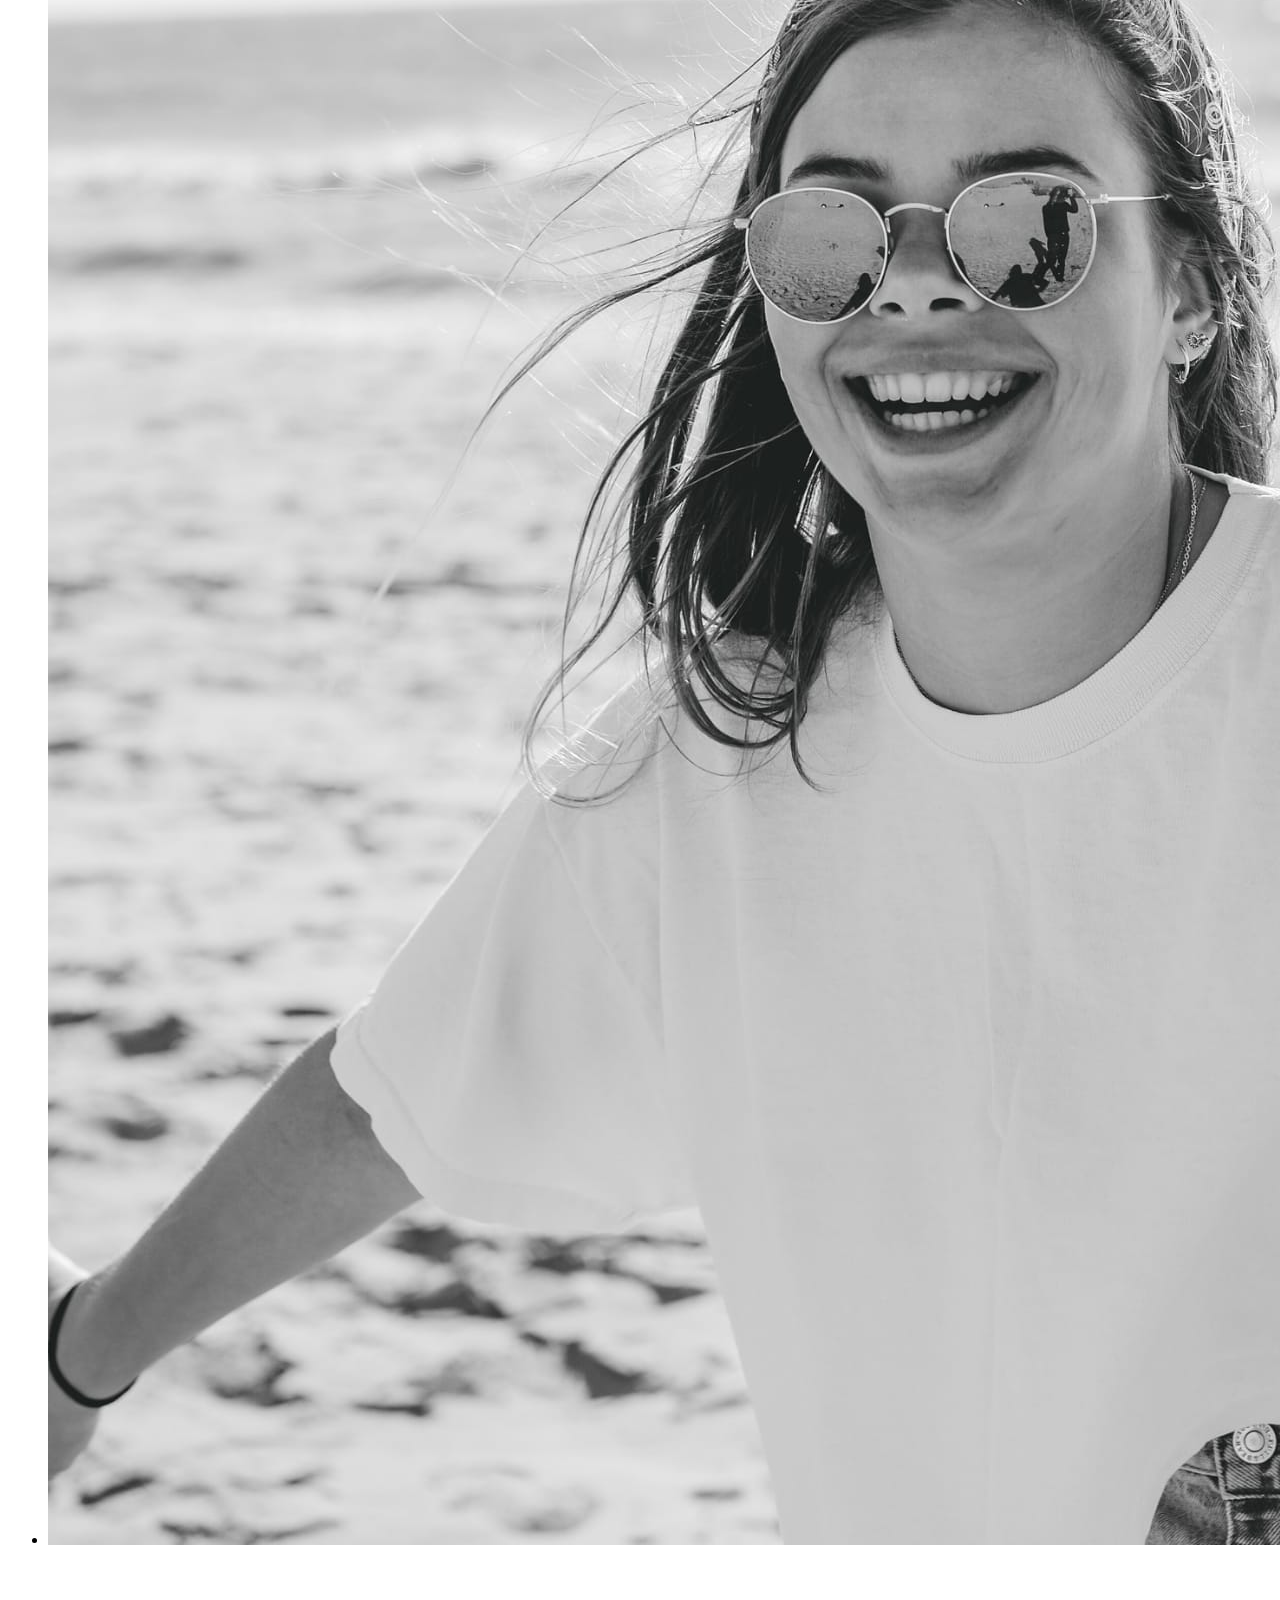
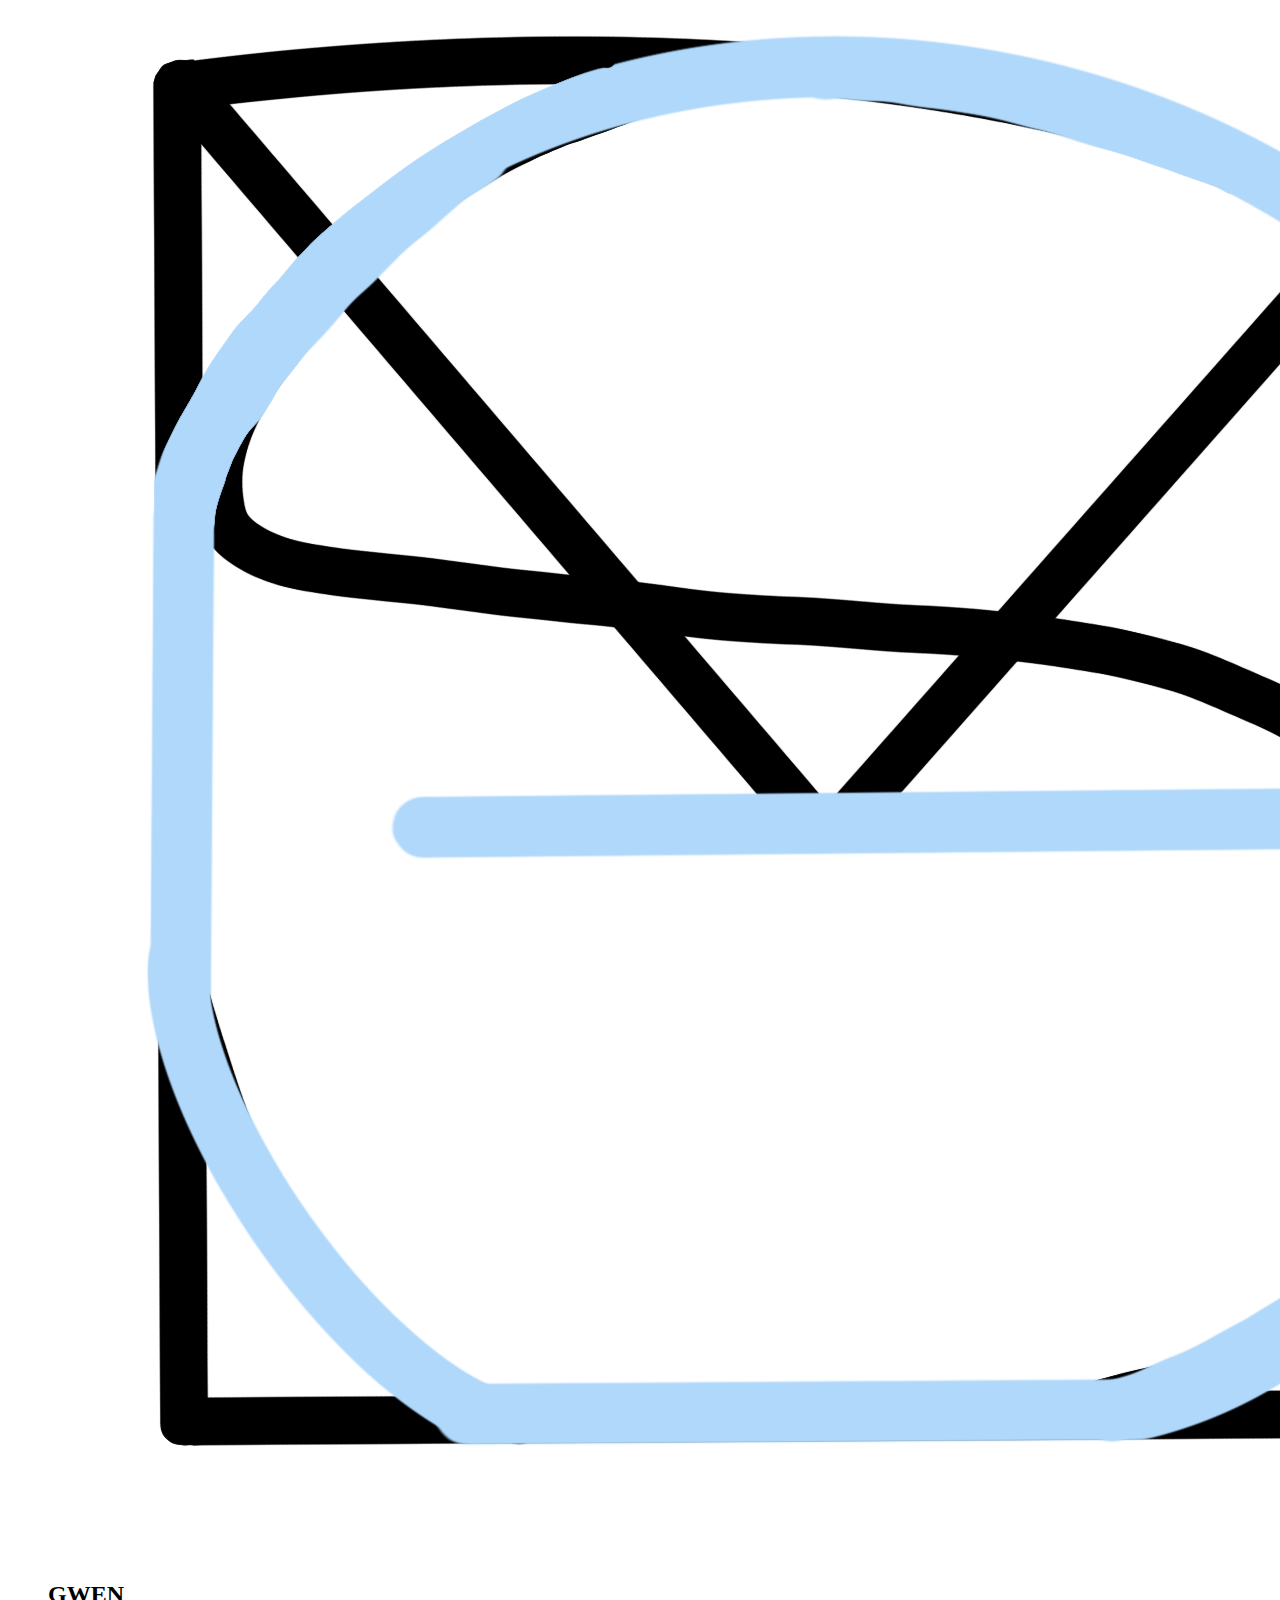
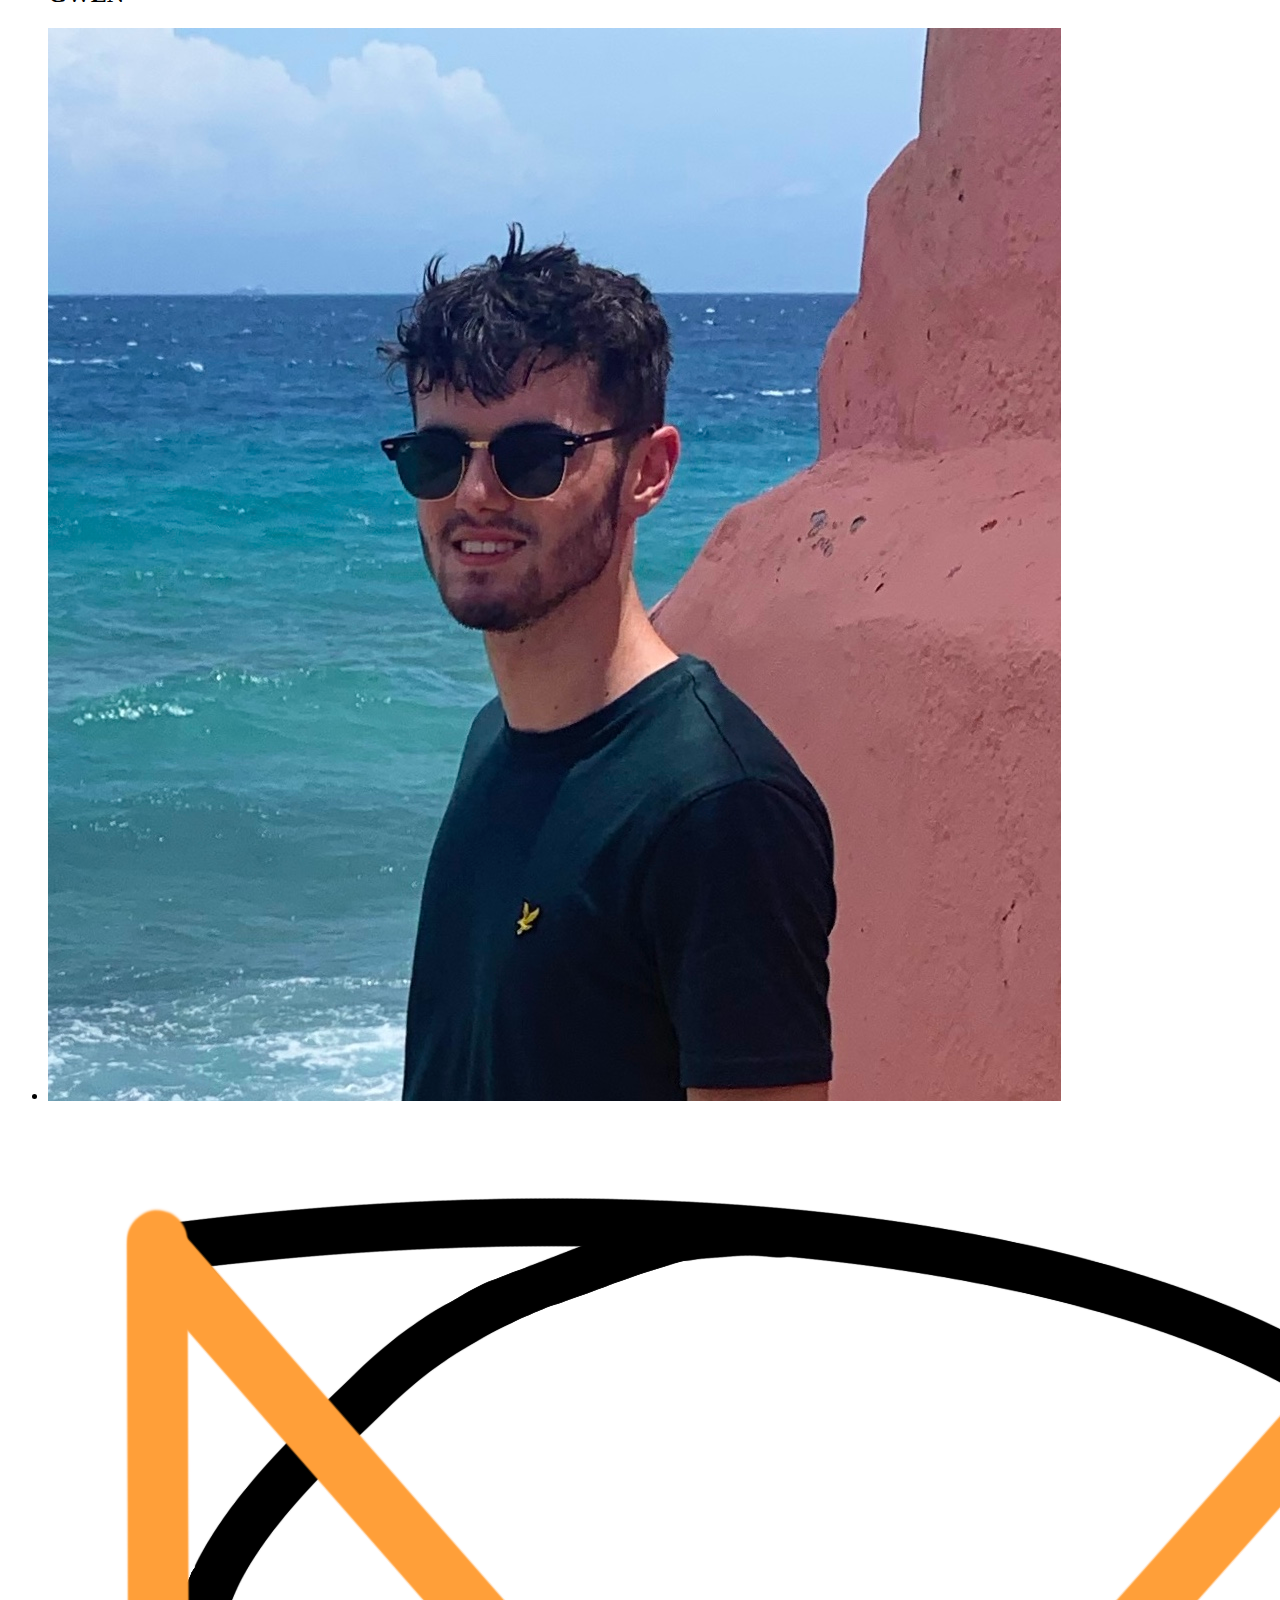
==== commit 81a77796: "dustin werkt" ====
--- a/HTML/teampagina.html
+++ b/HTML/teampagina.html
@@ -25,7 +25,7 @@
             </a>
         </li>
         <li>
-            <a>
+            <a href="../dustin-kaartje/index.html">
                 <img src="../images/Dustin.jpeg" alt="Foto Dustin">
                 <img src="../images/letter-dustin.png" alt="Foto Lotte">
                 <h2>DUSTIN</h2>
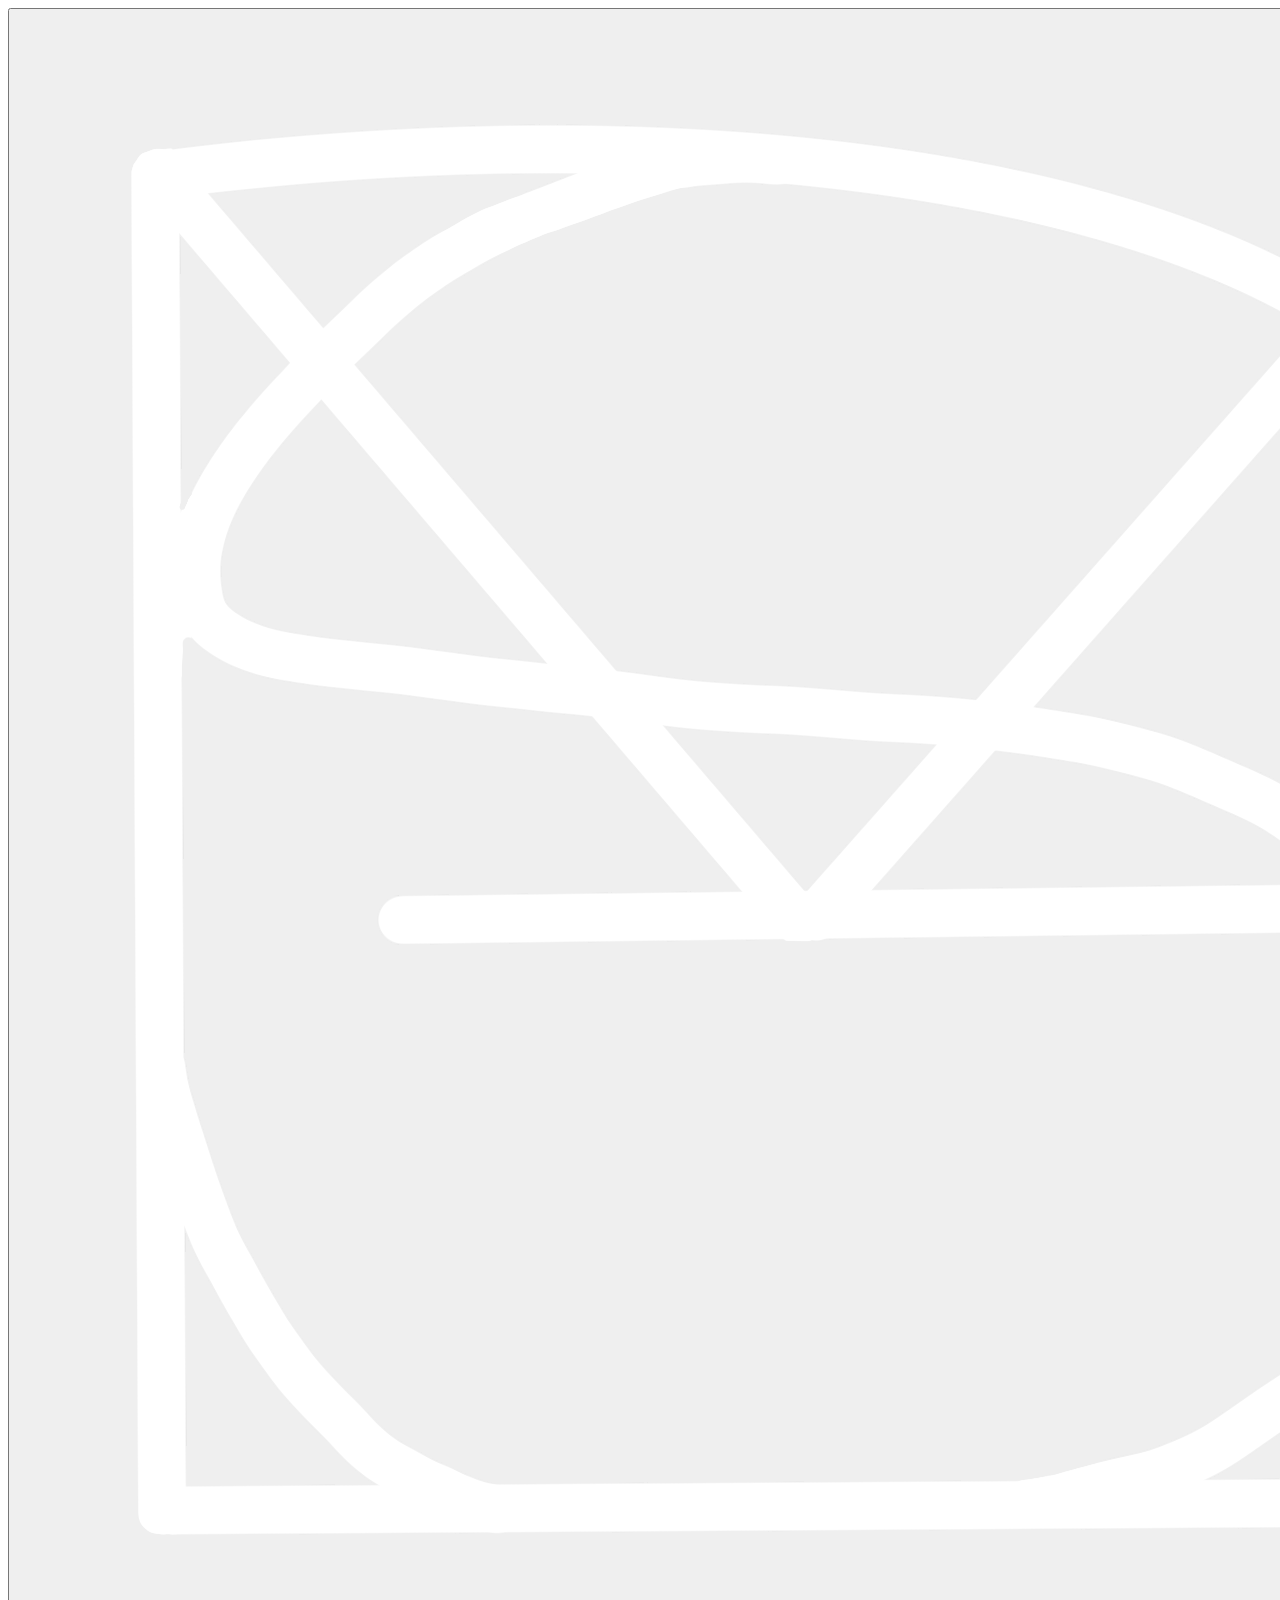
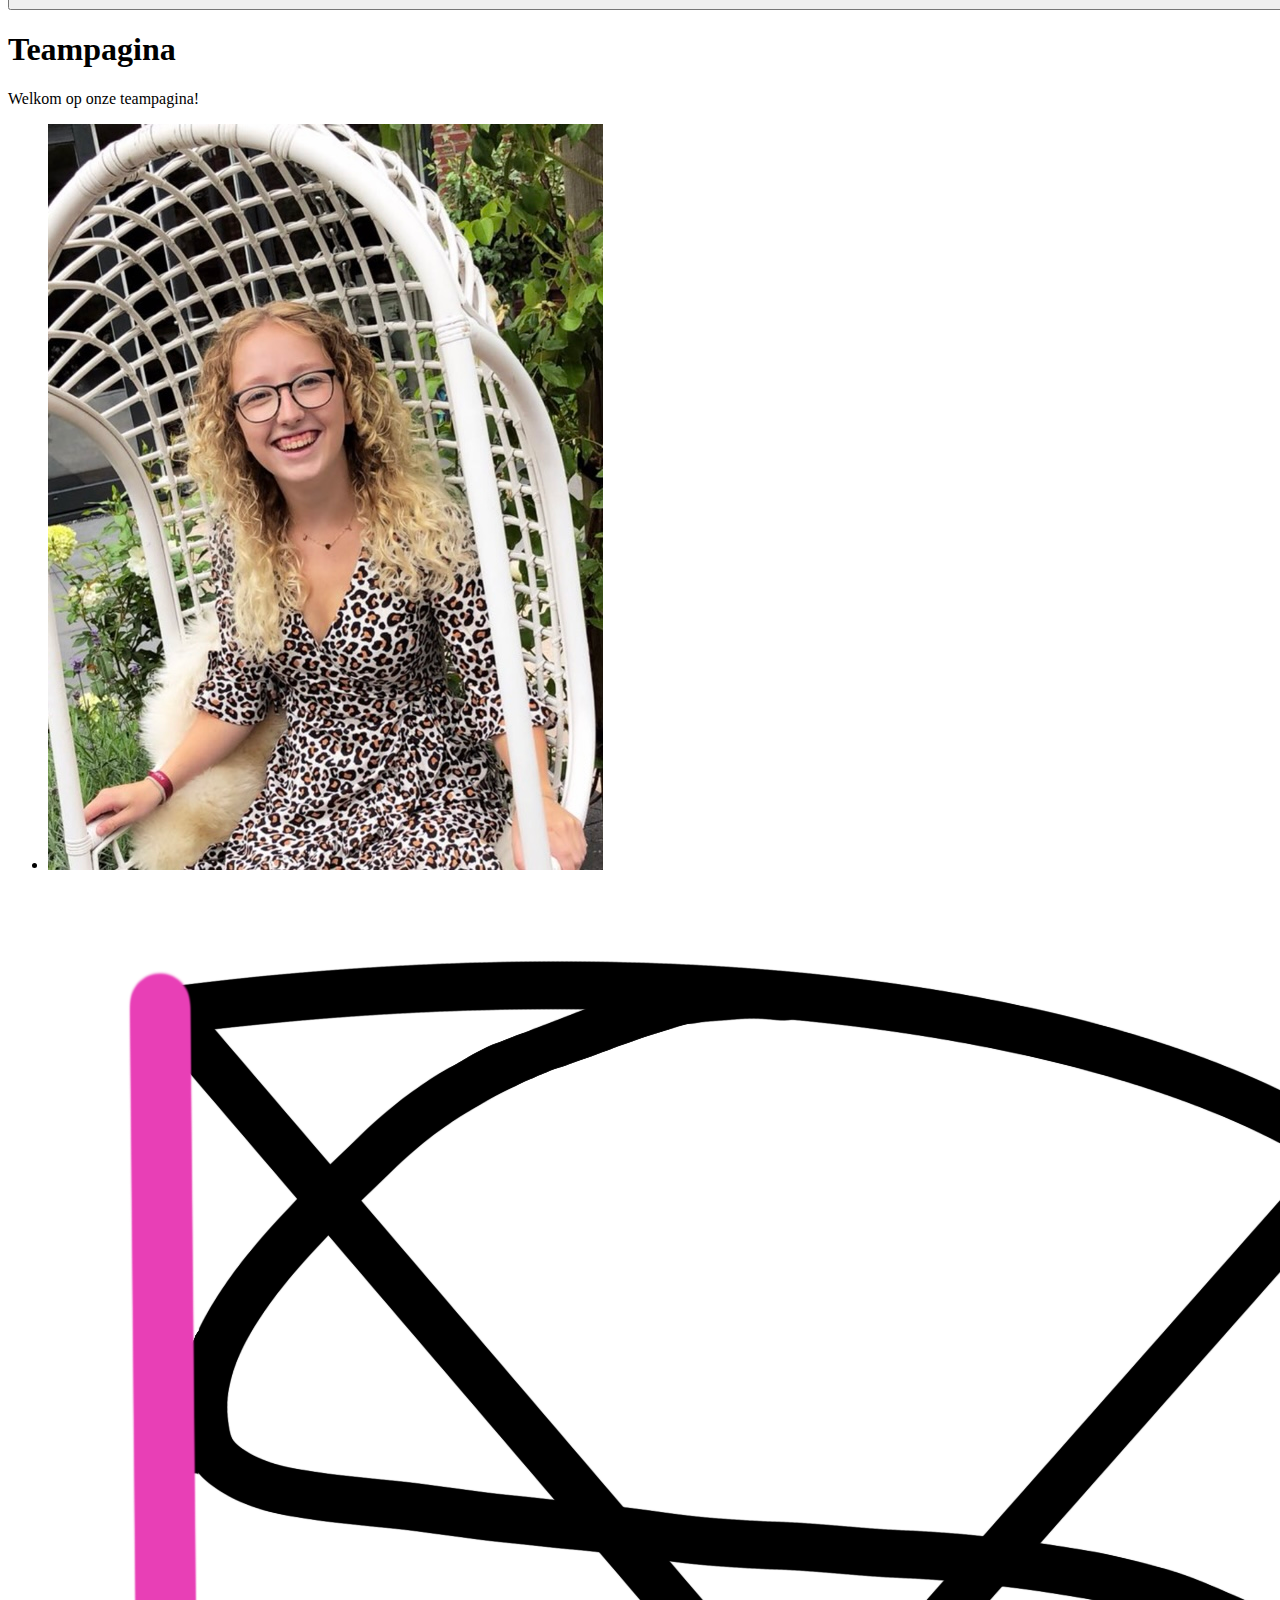
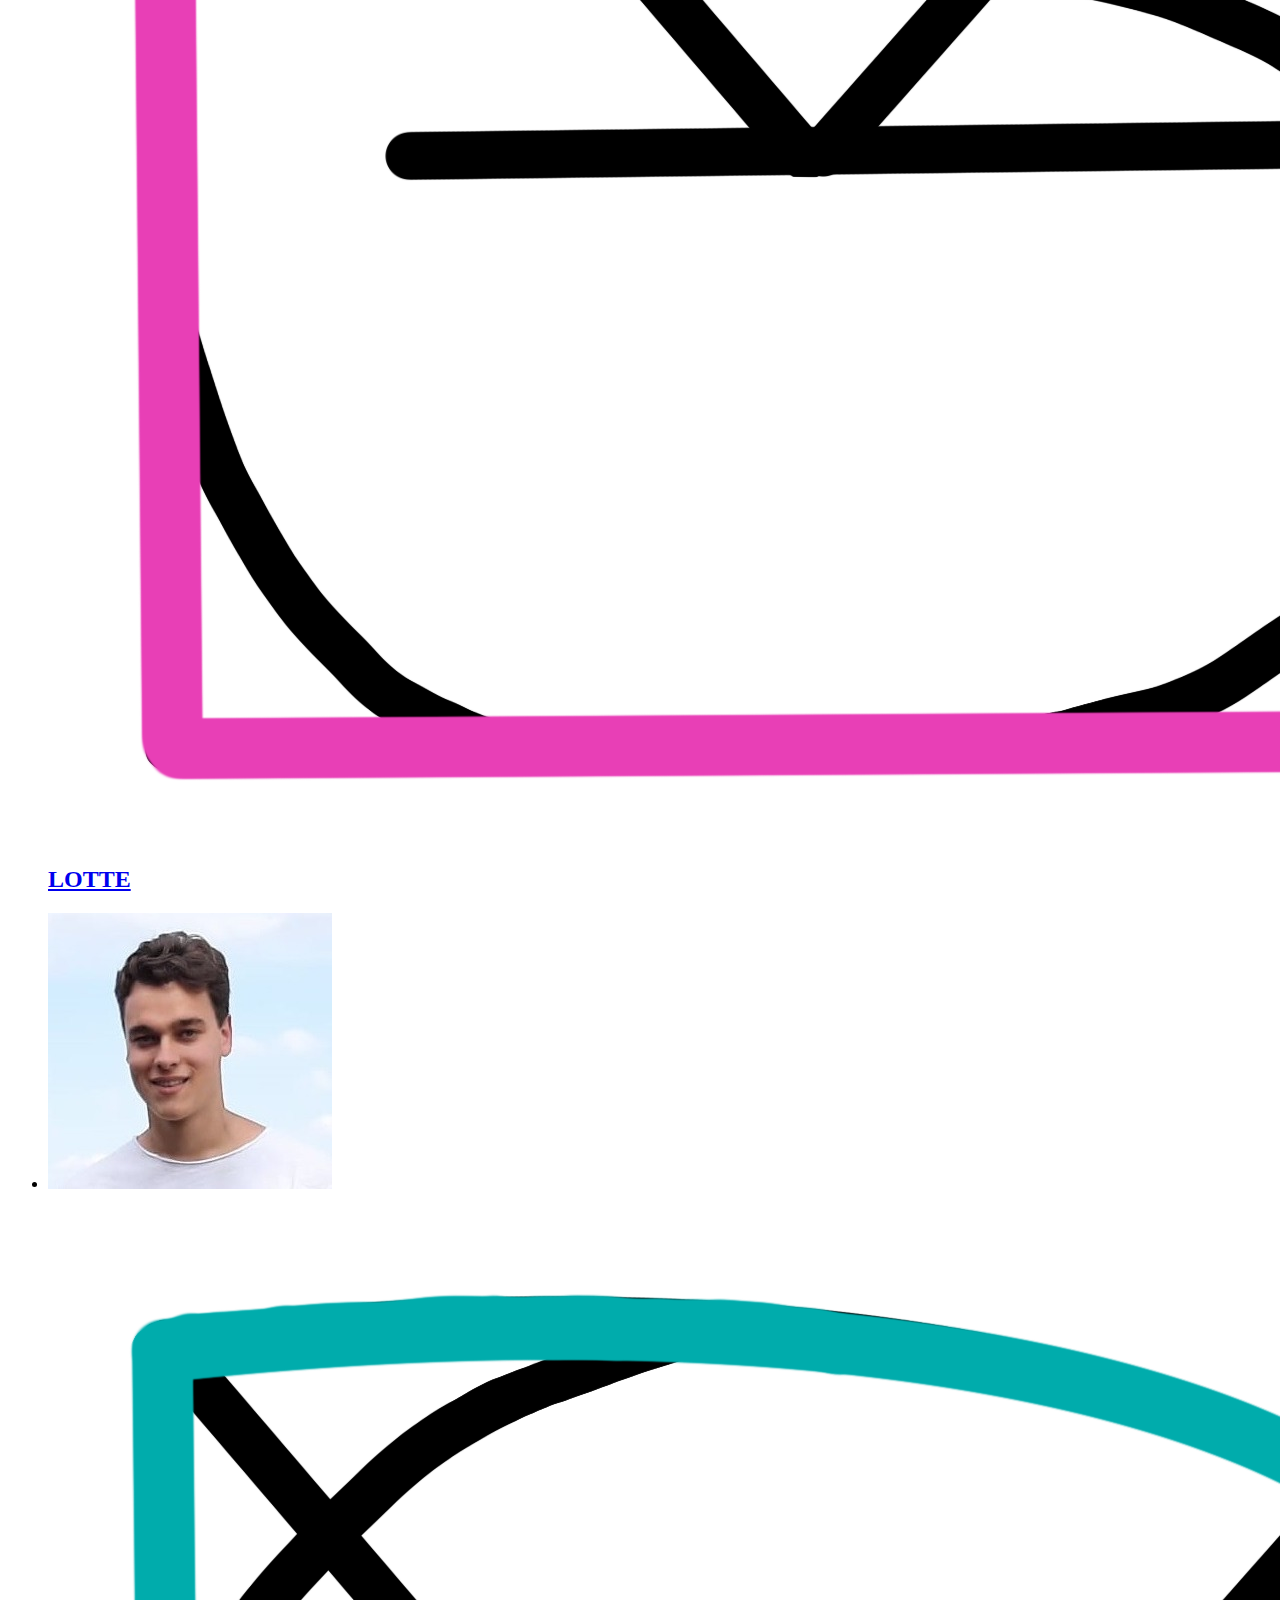
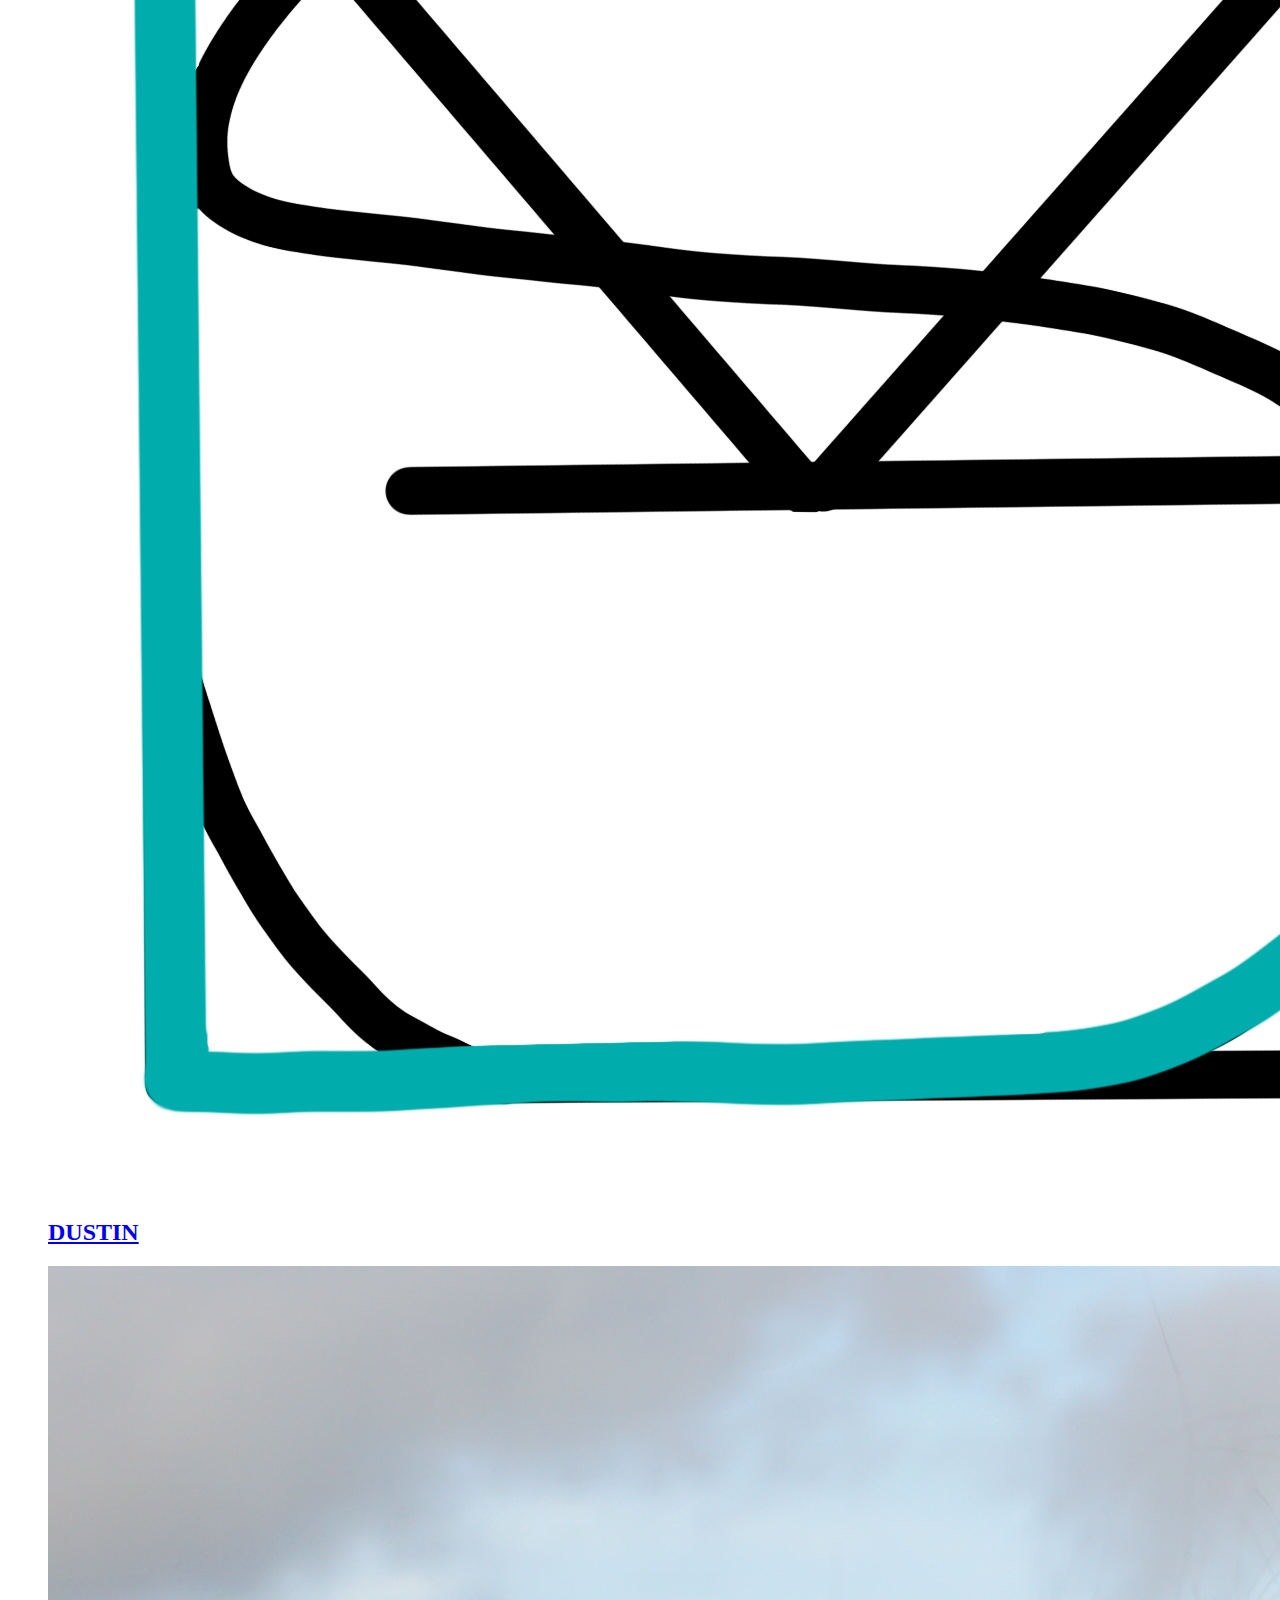
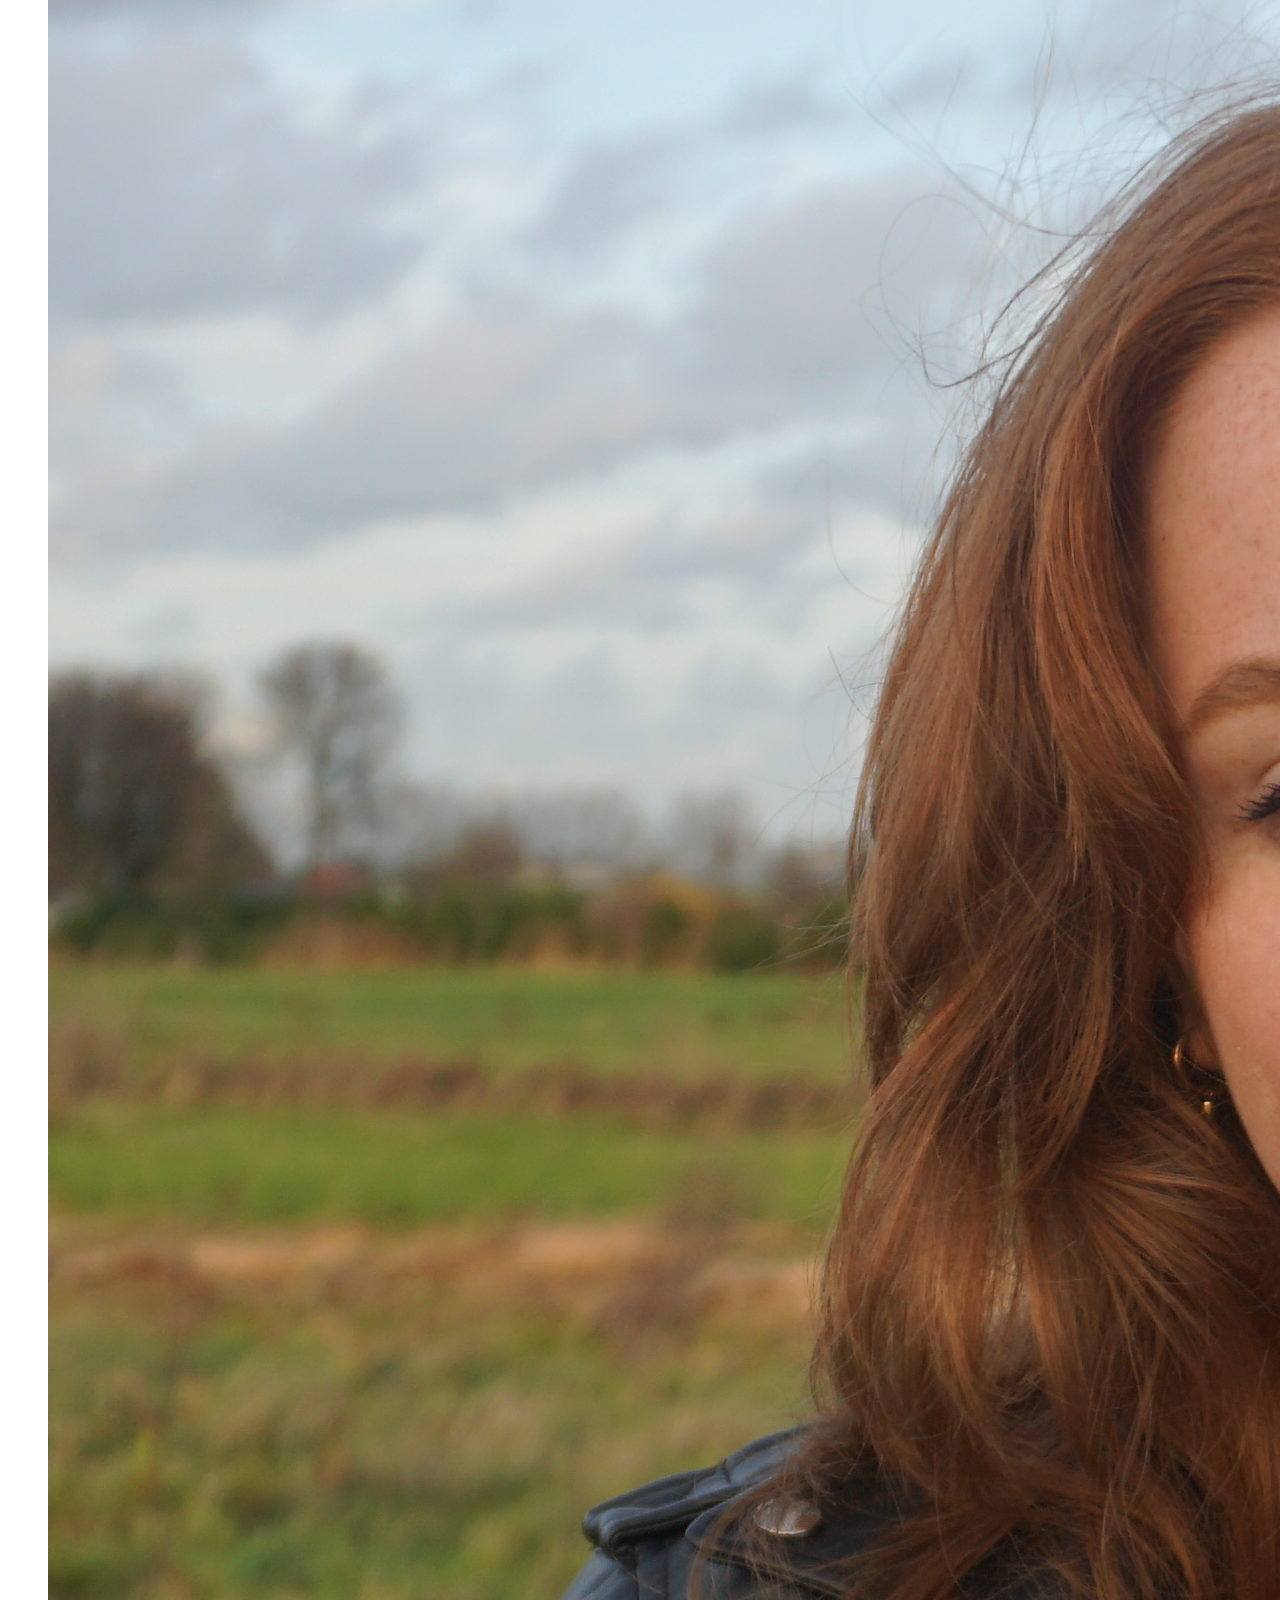
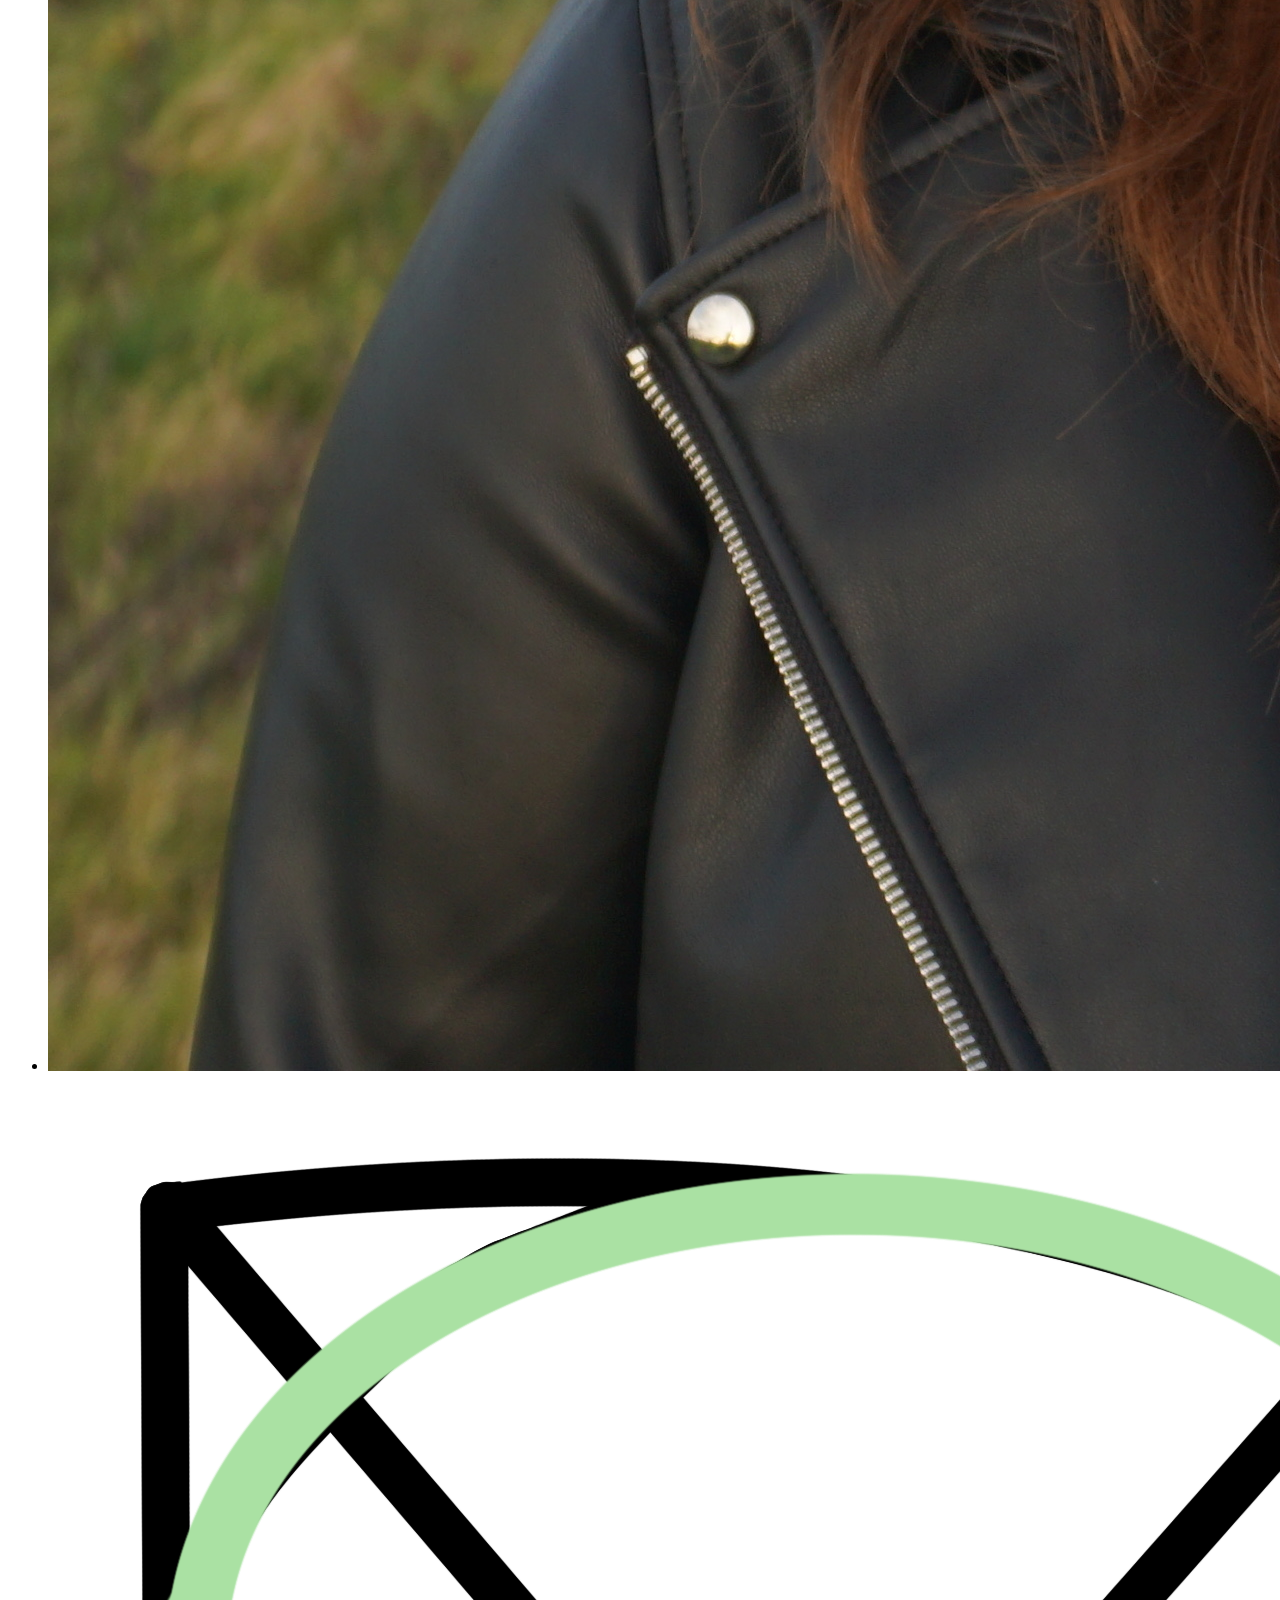
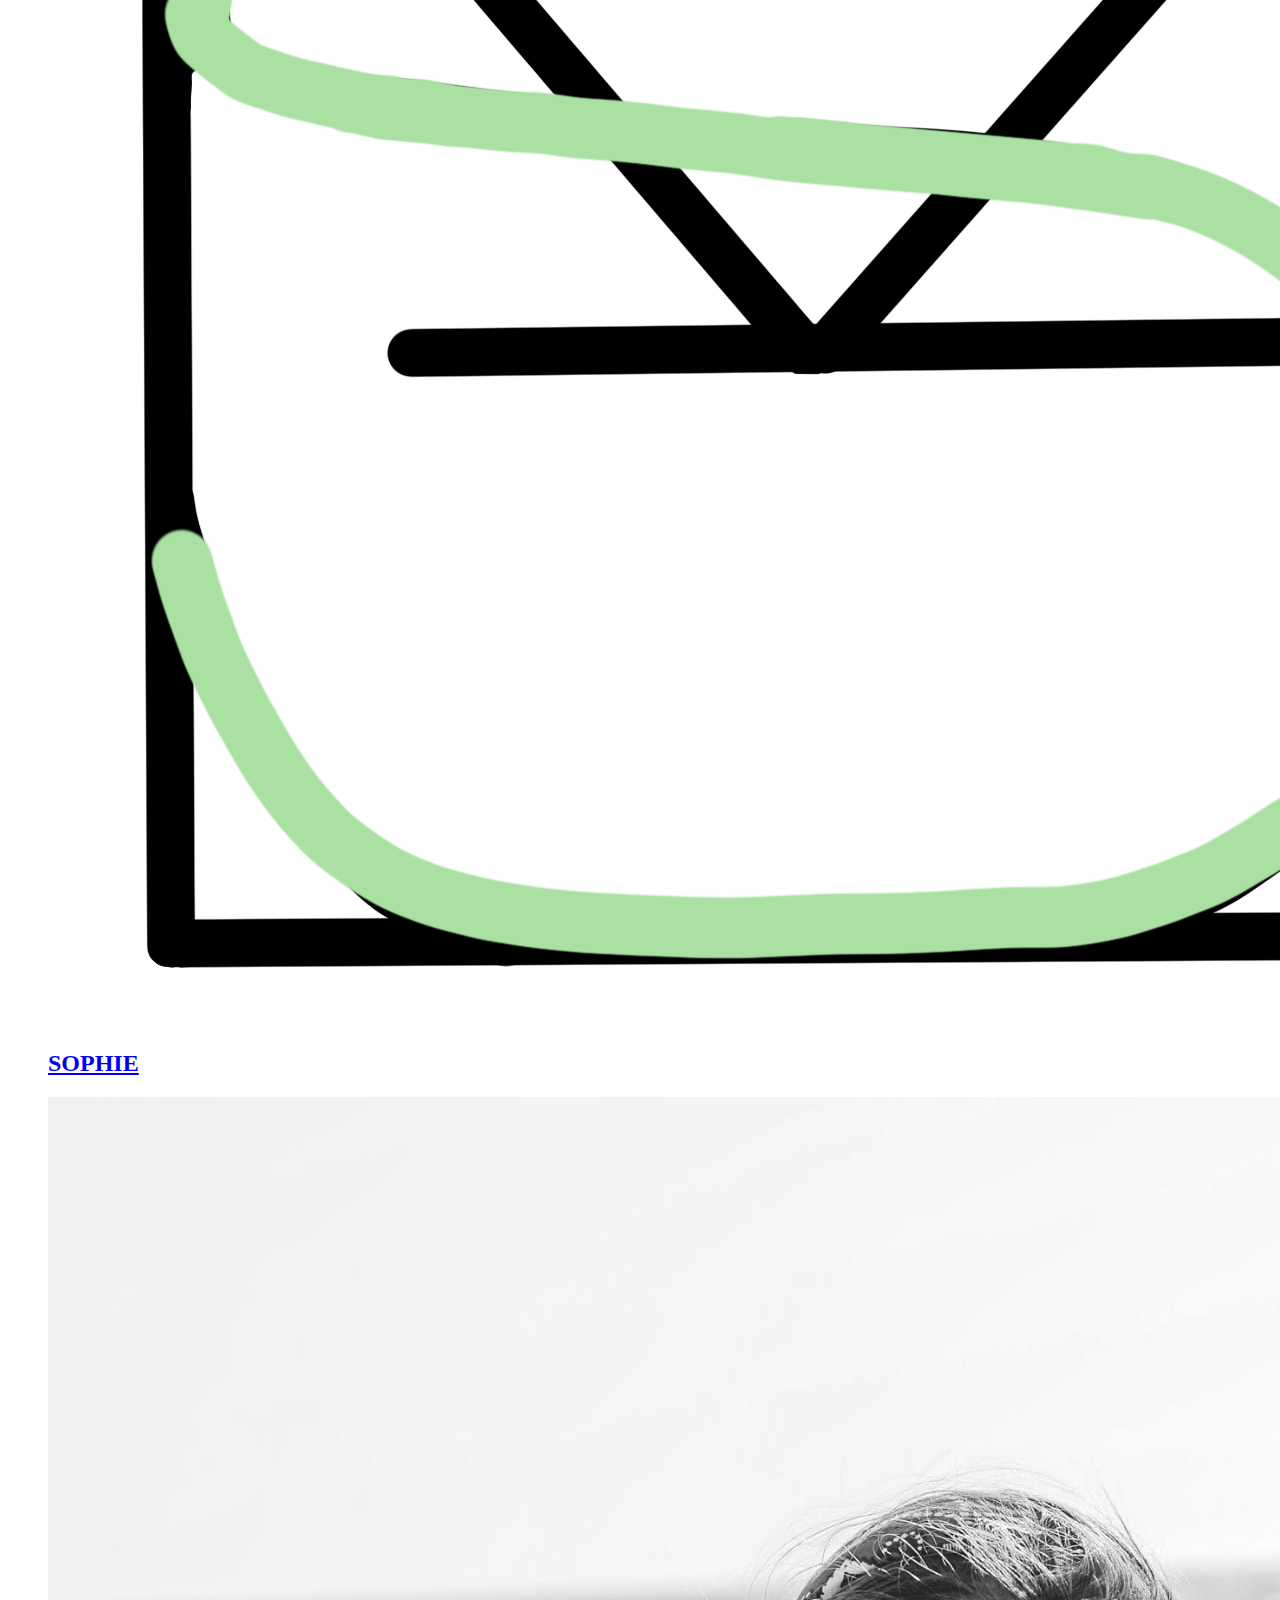
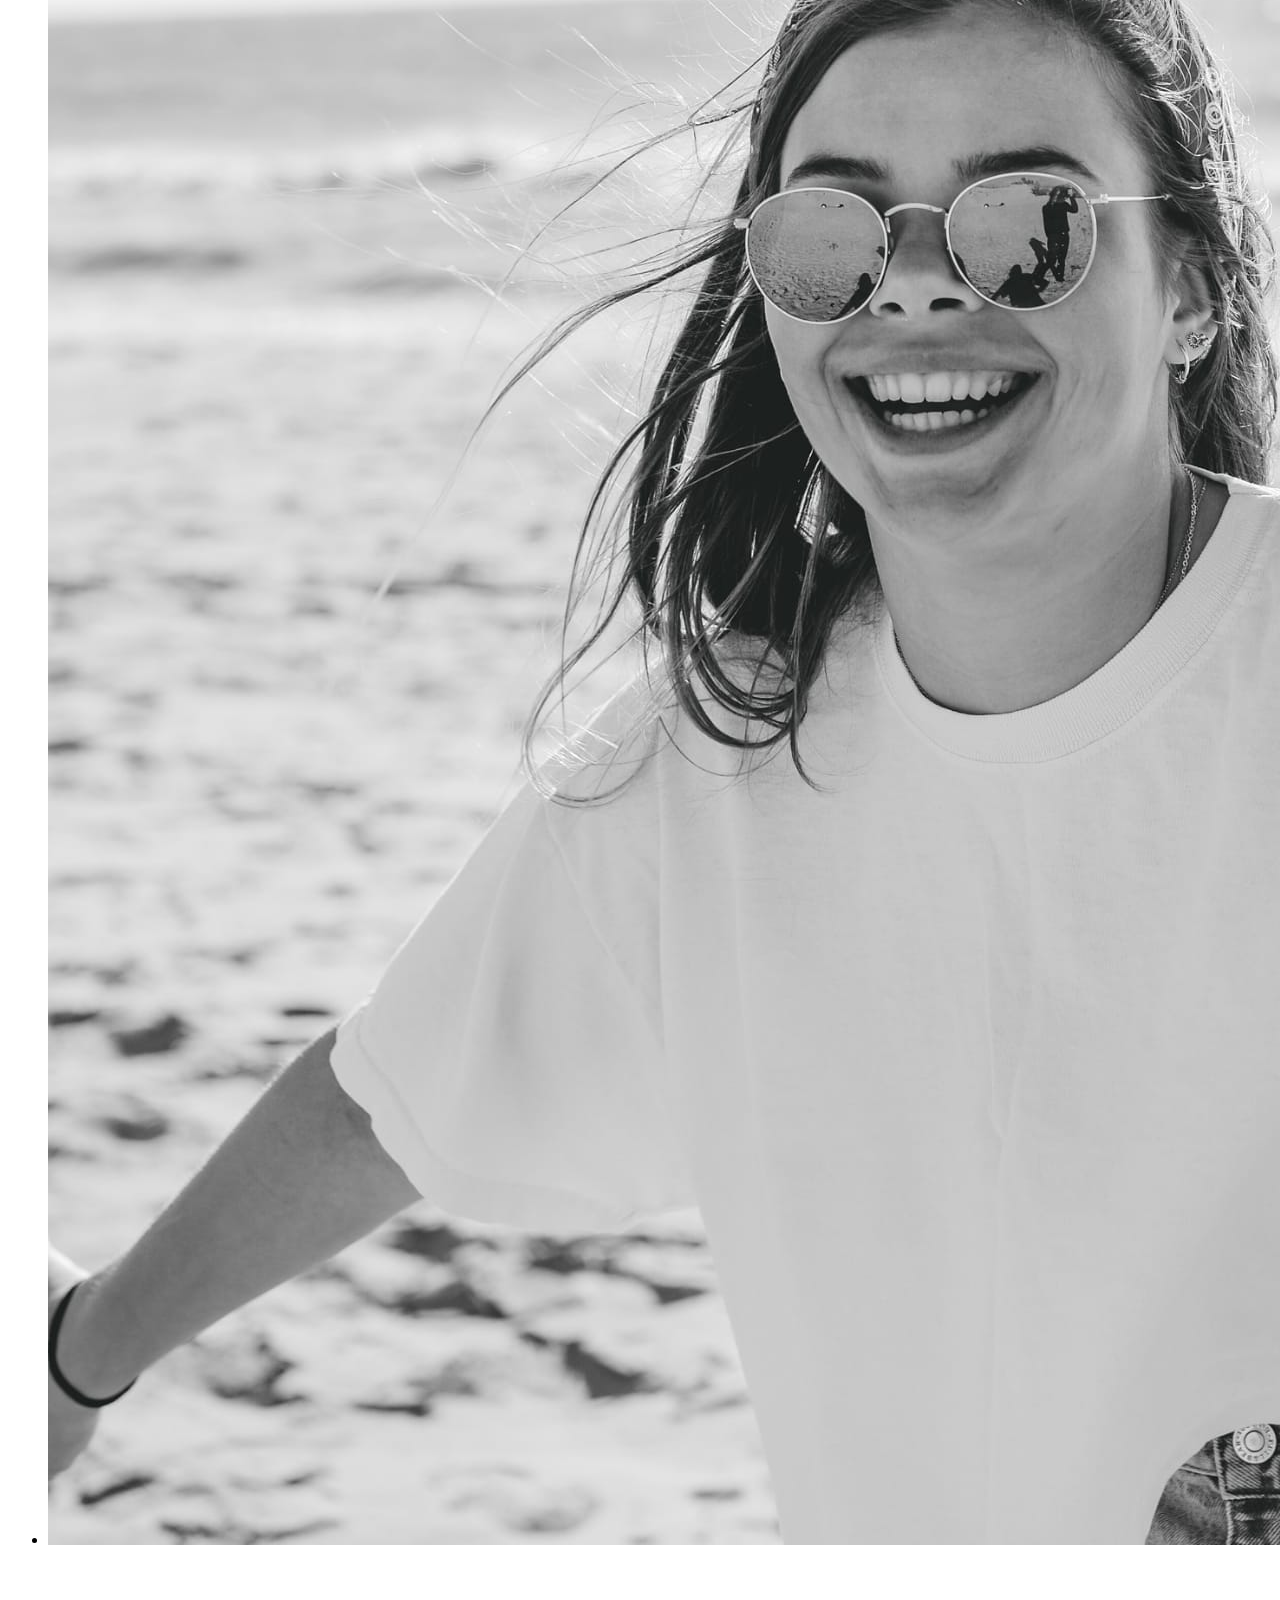
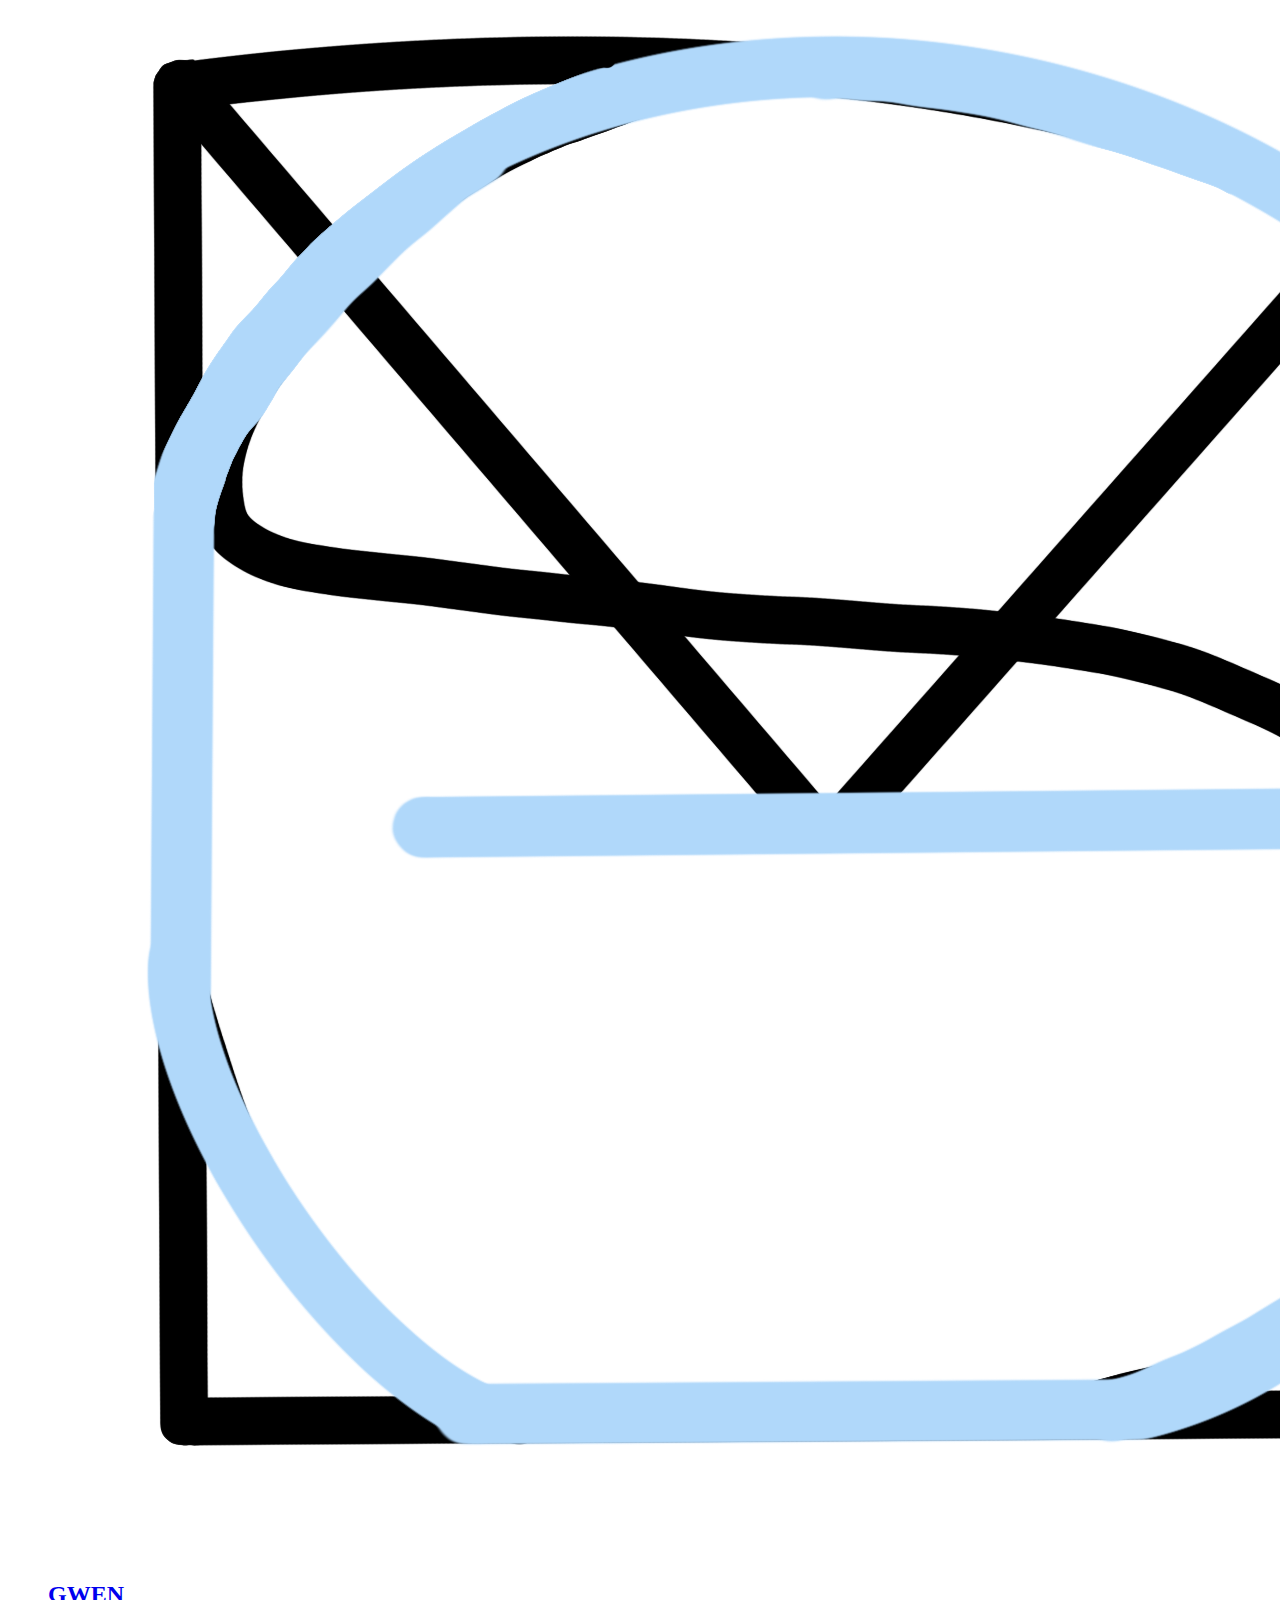
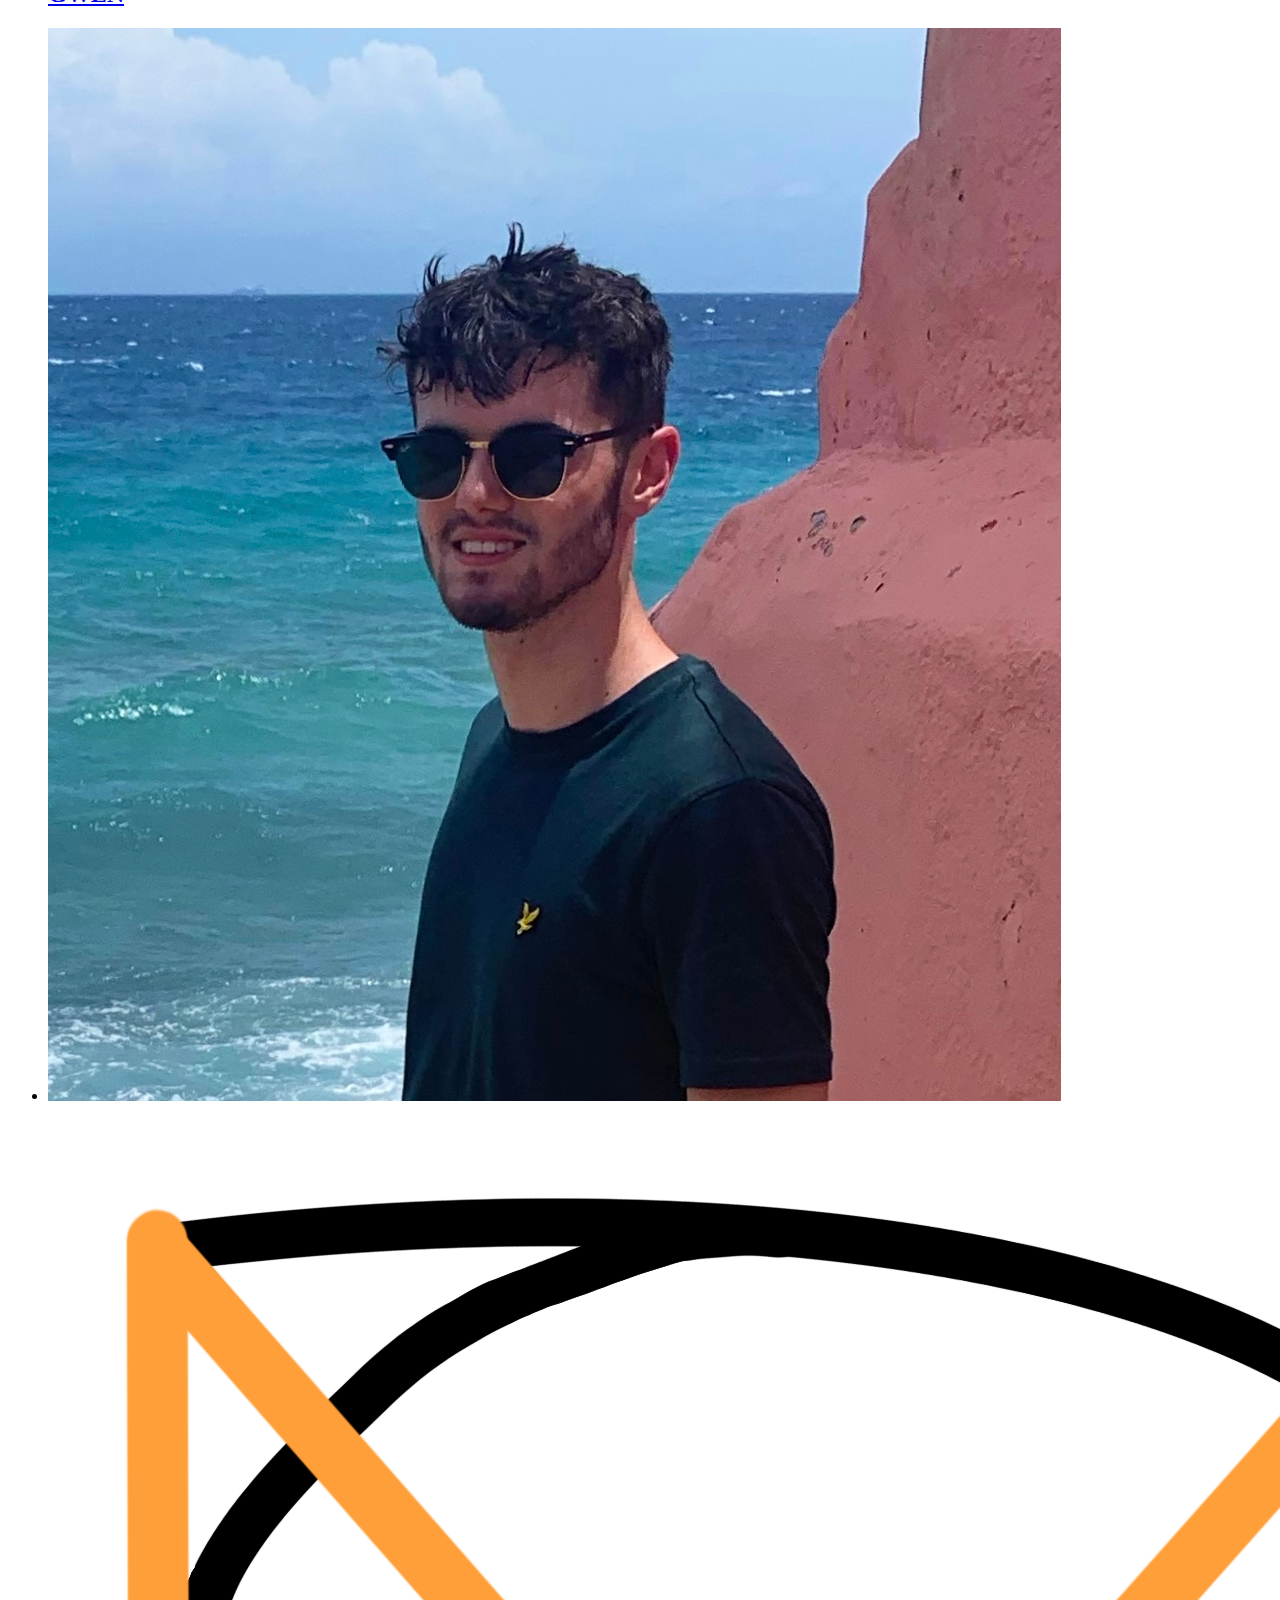
==== commit 3609a9df: "gwen werkt" ====
--- a/HTML/teampagina.html
+++ b/HTML/teampagina.html
@@ -39,14 +39,14 @@
             </a>
         </li>
         <li>
-            <a>
+            <a href="../gwen-kaartje/<index.html>.html">
                 <img src="../images/gwen.jpeg" alt="Foto Gwen">
                 <img src="../images/letter-gwen.png" alt="Foto Lotte">
                 <h2>GWEN</h2>
             </a>
         </li>
         <li>
-            <a>
+            <a href="../mark-kaartje/index.html">
                 <img src="../images/mark.jpg" alt="Foto Mark">
                 <img src="../images/letter-mark.png" alt="Foto Lotte">
                 <h2>MARK</h2>
